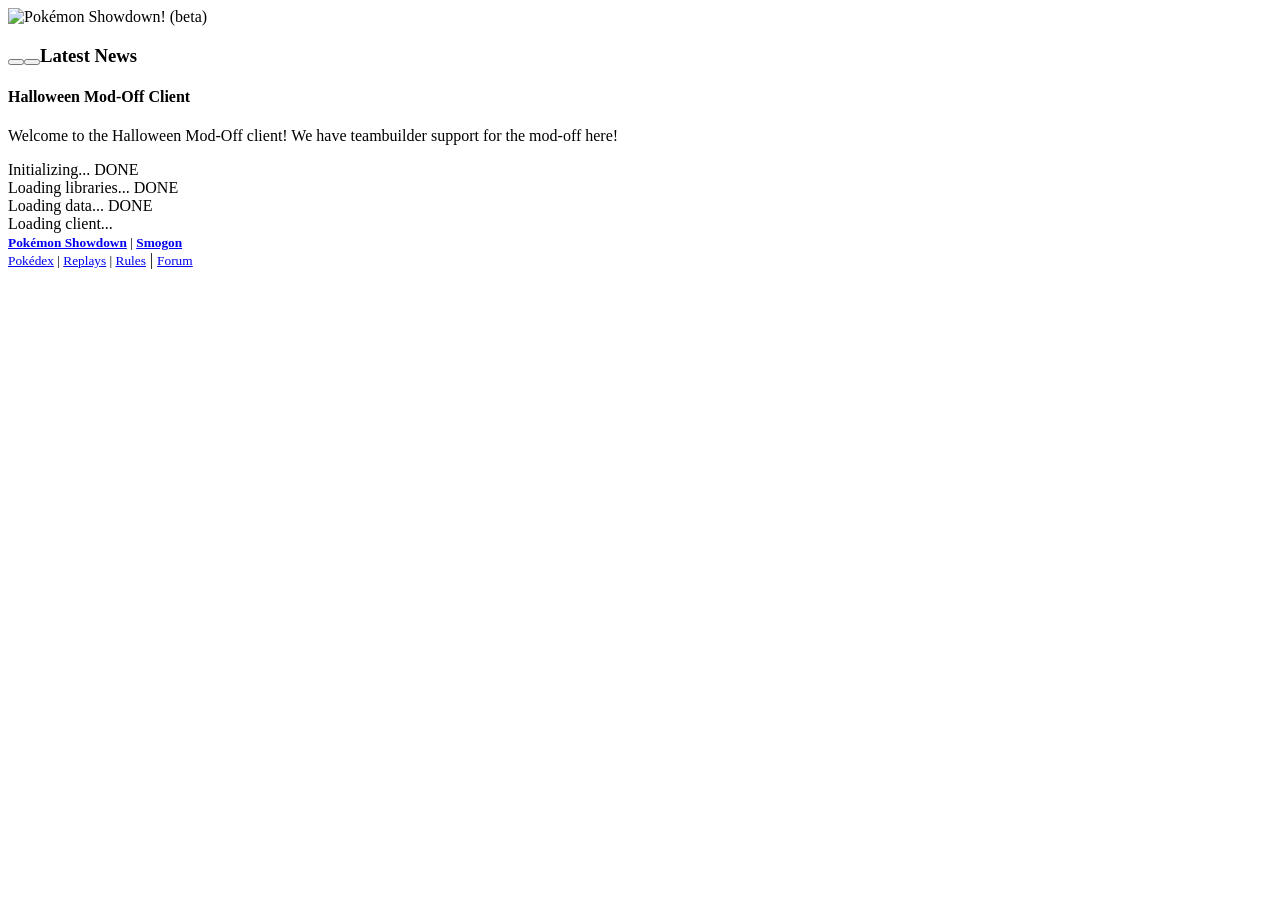
==== testclient.html @ f5352692 "okey" ====
﻿<!DOCTYPE html>
<html>
	<head>
		<meta charset="UTF-8" />
		<meta id="viewport" name="viewport" content="width=device-width" />
		<title>Halloween Mod-Off</title>
		<link rel="shortcut icon" href="favicon.ico" id="dynamic-favicon" />
		<link rel="stylesheet" href="style/battle.css" />
		<link rel="stylesheet" href="style/client.css" />
		<link rel="stylesheet" href="style/sim-types.css" />
		<link rel="stylesheet" href="style/utilichart.css" />
		<link rel="stylesheet" href="style/font-awesome.css" />
		<meta name="robots" content="noindex" />
		<meta http-equiv="X-UA-Compatible" content="IE=Edge" />
		<script src="config/config.js"></script>
		<script>
			function loadRemoteData(src) {
				var scriptEl = document.createElement('script');
				scriptEl.src = src.replace(/.*\/?data\//g, 'https://play.pokemonshowdown.com/data/');
				document.head.appendChild(scriptEl);
			}
			Config.testclient = true;
			(function() {
				if (location.search !== '') {
					var m = /\?~~(([^:\/]*)(:[0-9]*)?)/.exec(location.search);
					if (m) {
						Config.server = {
							id: m[1],
							host: m[2],
							port: (m[3] && parseInt(m[3].substr(1))) || 8000
						};
					} else {
						alert('Unrecognised query string syntax: ' + location.search);
					}
				}
			})();
		</script>
		<!--[if lte IE 8]><script>
			Config.oldie = true;
		</script><![endif]-->
	</head>
	<body>
		<div id="header" class="header">
			<img class="logo" src="pokemonshowdownbeta.png" alt="Pok&eacute;mon Showdown! (beta)" width="146" height="44" /><div class="maintabbarbottom"></div>
		</div>
		<div class="ps-room scrollable" id="mainmenu"><div class="mainmenuwrapper">
			<div class="leftmenu">
				<div class="activitymenu">
					<div class="pmbox">
						<div class="pm-window news-embed">
							<h3><button class="closebutton" tabindex="-1" aria-label="Close"><i class="fa fa-times-circle"></i></button><button class="minimizebutton" tabindex="-1" aria-label="Minimize"><i class="fa fa-minus-circle"></i></button>Latest News</h3>
							<div class="pm-log" style="max-height:none">
								<div class="newsentry"><h4>Halloween Mod-Off Client</h4><p>Welcome to the Halloween Mod-Off client! We have teambuilder support for the mod-off here!</p><strong></strong></div>
							</div>
						</div>
					</div>
				</div>
				<div class="mainmenu">
					<div id="loading-message" class="mainmessage">Initializing... <noscript>FAILED<br /><br />Pok&eacute;mon Showdown requires JavaScript.</noscript></div>
				</div>
			</div>
			<div class="rightmenu">
			</div>
			<div class="mainmenufooter">
				<small><a href="//pokemonshowdown.com/" target="_blank"><strong>Pok&eacute;mon Showdown</strong></a> | <a href="http://smogon.com/" target="_blank"><strong>Smogon</strong></a><br><a href="//pokemonshowdown.com/dex/" target="_blank">Pokédex</a> | <a href="//pokemonshowdown.com/replay/" target="_blank">Replays</a> | <a href="//pokemonshowdown.com/rules" target="_blank">Rules</a></small> | <small><a href="//pokemonshowdown.com/forums/" target="_blank">Forum</a></small>
			</div>
		</div></div>
		<script>
			document.getElementById('loading-message').innerHTML += ' DONE<br />Loading libraries...';
		</script>
		<script nomodule src="/js/lib/ps-polyfill.js"></script>
		<script src="js/lib/jquery-2.1.4.min.js"></script>
		<script src="js/lib/jquery-cookie.js"></script>
		<script src="js/lib/autoresize.jquery.min.js"></script>
		<script src="js/battle-sound.js"></script>
		<script src="config/testclient-key.js"></script>
		<script src="js/lib/html-css-sanitizer-minified.js"></script>
		<script src="js/lib/lodash.core.js"></script>
		<script src="js/lib/backbone.js"></script>
		<script src="js/lib/d3.v3.min.js"></script>

		<script>
			document.getElementById('loading-message').innerHTML += ' DONE<br />Loading data...';
			window.exports = window;
		</script>

		<script src="js/battledata.js" onerror="alert('You must build the client with `node build` before using testclient.html')"></script>
		<script src="data/text.js" onerror="loadRemoteData(this.src)"></script>
		<script src="data/pokedex-mini.js" onerror="loadRemoteData(this.src)"></script>
		<script src="data/pokedex-mini-bw.js" onerror="loadRemoteData(this.src)"></script>
		<script src="data/typechart.js" onerror="loadRemoteData(this.src)"></script>
		<script src="js/battle.js"></script>
		<script src="js/lib/sockjs-1.4.0-nwjsfix.min.js"></script>
		<script src="js/lib/color-thief.min.js"></script>

		<script>
			document.getElementById('loading-message').innerHTML += ' DONE<br />Loading client...';
		</script>

		<script src="js/client.js"></script>
		<script src="js/client-topbar.js"></script>
		<script src="js/client-mainmenu.js"></script>
		<script src="js/client-teambuilder.js"></script>
		<script src="js/client-ladder.js"></script>
		<script src="js/client-chat.js"></script>
		<script src="js/client-chat-tournament.js"></script>
		<script src="js/battle-tooltips.js"></script>
		<script src="js/client-battle.js"></script>
		<script src="js/client-rooms.js"></script>
		<script src="js/storage.js"></script>
		<script src="data/graphics.js" onerror="loadRemoteData(this.src)"></script>

		<script src="data/pokedex.js" onerror="loadRemoteData(this.src)"></script>
		<script src="data/moves.js" onerror="loadRemoteData(this.src)"></script>
		<script src="data/items.js" onerror="loadRemoteData(this.src)"></script>
		<script src="data/abilities.js" onerror="loadRemoteData(this.src)"></script>

		<script src="data/search-index.js" onerror="loadRemoteData(this.src)"></script>
		<script src="data/teambuilder-tables.js" onerror="loadRemoteData(this.src)"></script>
		<script src="data/mod-sprites.js" onerror="loadRemoteData(this.src)"></script>
		<script src="data/mod-config.js" onerror="loadRemoteData(this.src)"></script>
		<script src="js/battle-dex-search.js"></script>
		<script src="js/search.js"></script>

		<script src="data/aliases.js" async="async" onerror="loadRemoteData(this.src)"></script>

		<script>
			window.onload = () => {
				window.app = new App();
			}
		</script>

	</body>
</html>
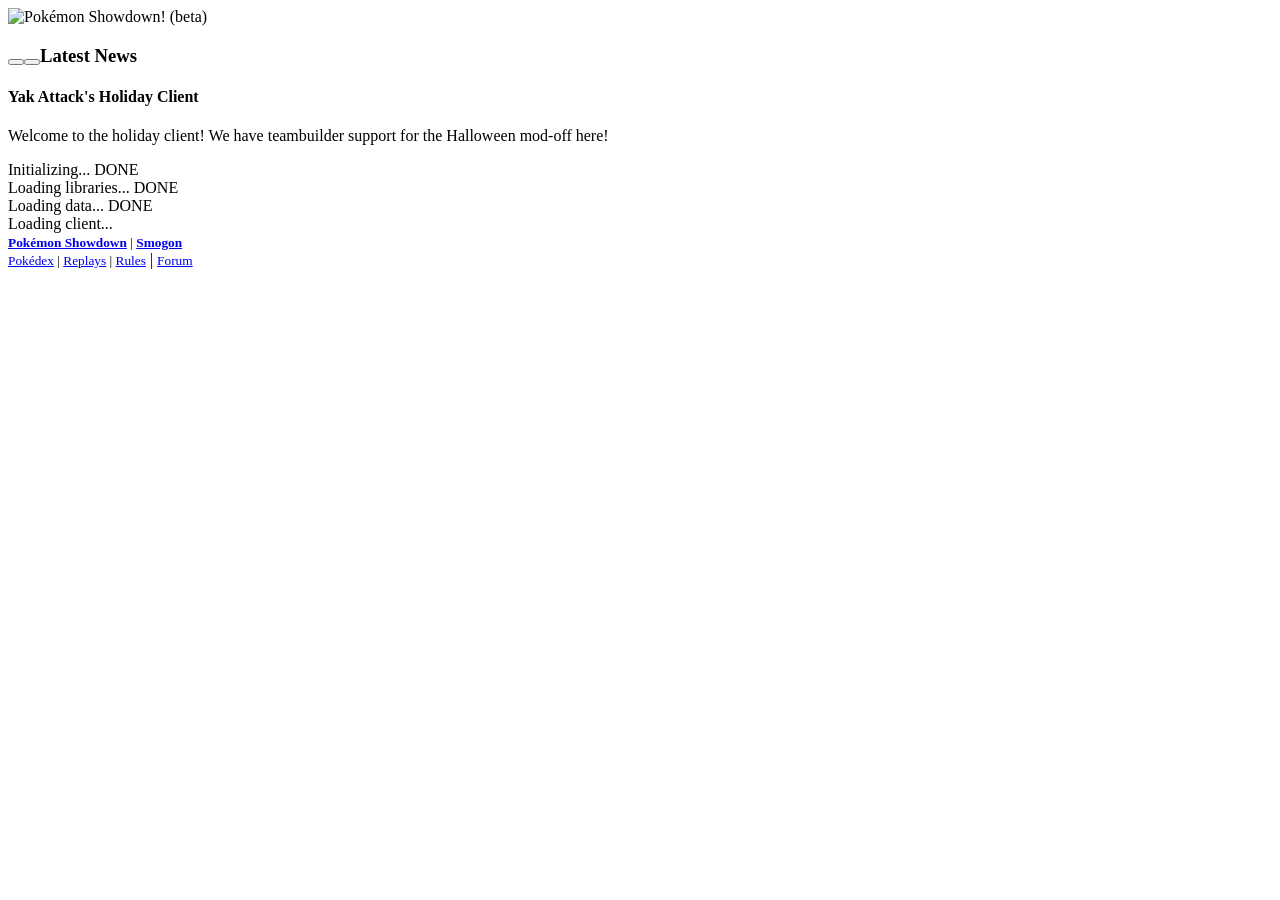
==== commit 9dafb9ea: "Halloween -> Holiday" ====
--- a/testclient.html
+++ b/testclient.html
@@ -3,7 +3,7 @@
 	<head>
 		<meta charset="UTF-8" />
 		<meta id="viewport" name="viewport" content="width=device-width" />
-		<title>Halloween Mod-Off</title>
+		<title>Holiday Server/Client</title>
 		<link rel="shortcut icon" href="favicon.ico" id="dynamic-favicon" />
 		<link rel="stylesheet" href="style/battle.css" />
 		<link rel="stylesheet" href="style/client.css" />
@@ -50,7 +50,7 @@
 						<div class="pm-window news-embed">
 							<h3><button class="closebutton" tabindex="-1" aria-label="Close"><i class="fa fa-times-circle"></i></button><button class="minimizebutton" tabindex="-1" aria-label="Minimize"><i class="fa fa-minus-circle"></i></button>Latest News</h3>
 							<div class="pm-log" style="max-height:none">
-								<div class="newsentry"><h4>Halloween Mod-Off Client</h4><p>Welcome to the Halloween Mod-Off client! We have teambuilder support for the mod-off here!</p><strong></strong></div>
+								<div class="newsentry"><h4>Yak Attack's Holiday Client</h4><p>Welcome to the holiday client! We have teambuilder support for the Halloween mod-off here!</p><strong></strong></div>
 							</div>
 						</div>
 					</div>
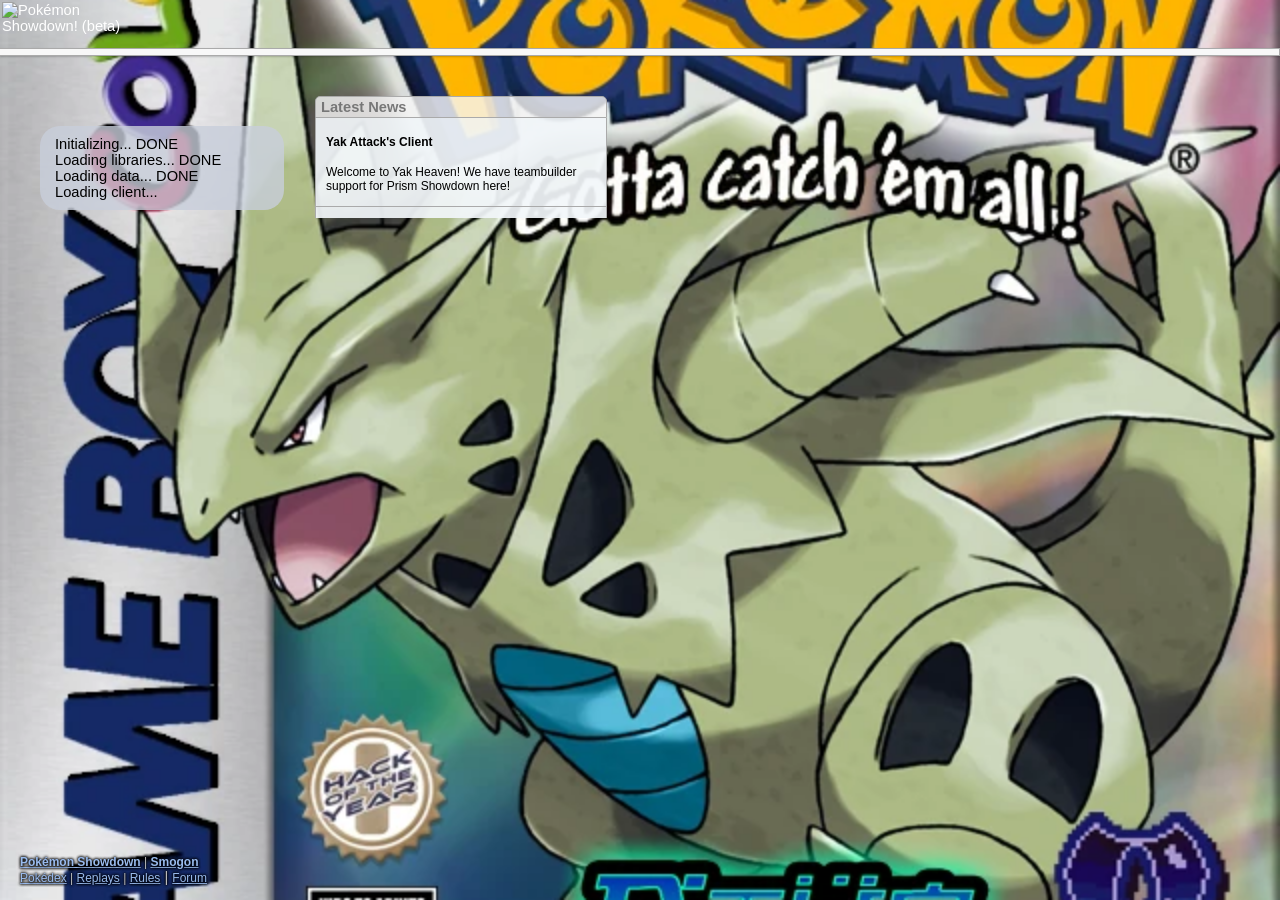
==== commit 522d6f9f: "h" ====
--- a/testclient.html
+++ b/testclient.html
@@ -3,7 +3,7 @@
 	<head>
 		<meta charset="UTF-8" />
 		<meta id="viewport" name="viewport" content="width=device-width" />
-		<title>Holiday Server/Client</title>
+		<title>Yak Heaven</title>
 		<link rel="shortcut icon" href="favicon.ico" id="dynamic-favicon" />
 		<link rel="stylesheet" href="style/battle.css" />
 		<link rel="stylesheet" href="style/client.css" />
@@ -50,7 +50,7 @@
 						<div class="pm-window news-embed">
 							<h3><button class="closebutton" tabindex="-1" aria-label="Close"><i class="fa fa-times-circle"></i></button><button class="minimizebutton" tabindex="-1" aria-label="Minimize"><i class="fa fa-minus-circle"></i></button>Latest News</h3>
 							<div class="pm-log" style="max-height:none">
-								<div class="newsentry"><h4>Yak Attack's Holiday Client</h4><p>Welcome to the holiday client! We have teambuilder support for the Halloween mod-off here!</p><strong></strong></div>
+								<div class="newsentry"><h4>Yak Attack's Client</h4><p>Welcome to Yak Heaven! We have teambuilder support for Prism Showdown here!</p><strong></strong></div>
 							</div>
 						</div>
 					</div>
--- a/style/client.css
+++ b/style/client.css
@@ -0,0 +1,3607 @@
+/*********************************************************
+ * Global
+ *********************************************************/
+
+ html, body {
+	margin: 0;
+	padding: 0;
+	height: 100%;
+	overflow: visible;
+}
+body {
+	color: white;
+	font-size: 11pt;
+	font-family: Verdana, Helvetica, Arial, sans-serif;
+
+	/* see http://pokemonshowdown.com/credits */
+	background: #344b6c url(../fx/prism1.png) no-repeat left center fixed;
+	-webkit-background-size: cover;
+	-moz-background-size: cover;
+	-o-background-size: cover;
+	background-size: cover;
+}
+
+.pad {
+	margin: 0;
+	padding: 5px 15px;
+}
+.pad p {
+	margin: 9px 0;
+}
+.label {
+	font-size: 9pt;
+	font-weight: bold;
+	display: block;
+}
+.optlabel {
+	font-size: 9pt;
+	display: block;
+}
+.label strong {
+	font-size: 11pt;
+	display: block;
+}
+.label .textbox {
+	display: block;
+}
+.textbox {
+	border: 1px solid #AAAAAA;
+	border-radius: 3px;
+	padding: 2px 3px;
+	font-family: Verdana, Helvetica, Arial, sans-serif;
+	font-size: 9pt;
+
+	box-shadow: inset 0px 1px 2px #CCCCCC, 1px 1px 0 rgba(255,255,255,.6);
+	background: #F8FBFD;
+	color: black;
+}
+.textbox:hover {
+	border-color: #474747;
+	box-shadow: inset 0px 1px 2px #D2D2D2, 1px 1px 0 rgba(255,255,255,.6);
+	background: #FFFFFF;
+}
+.textbox:focus,
+.button:focus {
+	outline: 0 none;
+	border-color: #004488;
+	box-shadow: inset 0px 1px 2px #D2D2D2, 0px 0px 5px #2266AA;
+}
+.textbox:focus {
+	background: #FFFFFF;
+}
+.textbox.disabled, .textbox:disabled {
+	background: #CCCCCC;
+	color: #555555;
+}
+.buttonbar {
+	margin-top: 1em;
+	text-align: center;
+}
+
+hr {
+	border-top: 1px solid #999999;
+	border-bottom: 0;
+	border-left: 0;
+	border-right: 0;
+}
+
+select {
+	font-size: 9pt;
+	font-family: Verdana, Helvetica, Arial, sans-serif;
+}
+
+/* .dark a.button {
+	color: #222222;
+	text-shadow: 0 1px 0 white;
+	border: solid 1px #AAAAAA;
+	background: #e3e3e3;
+	background: linear-gradient(to bottom,  #f6f6f6,  #e3e3e3);
+}
+.dark a.button:hover {
+	background: #cfcfcf;
+	background: linear-gradient(to bottom,  #f2f2f2,  #c2c2c2);
+	border-color: #606060;
+}
+.dark a.button:active {
+	background: linear-gradient(to bottom,  #cfcfcf,  #f2f2f2);
+} */
+
+.dark .button.notifying {
+	background: #6BACC5;
+	border-color: #2C9CC1;
+}
+
+.dark .button.notifying.subtle {
+	border-color: #000000;
+	background: #b2d7f7;
+	color: black;
+}
+
+.dark .button.notifying:hover {
+	background: #6BACC5;
+	border-color: #FFFFFF;
+}
+
+.dark a.button:visited {
+	color: #F9F9F9;
+}
+.dark a.button.subtle-notifying {
+	color: #61A3BB;
+}
+
+.dark .textbox {
+	border-color: #888888;
+
+	box-shadow: none;
+	background: #282B2D;
+	color: #DDD;
+}
+.dark .textbox:hover {
+	border-color: #BBBBBB;
+	box-shadow: none;
+	background: #222222;
+}
+.dark .textbox:focus,
+.dark .button:focus {
+	outline: 0 none;
+	border-color: #BBBBBB;
+	box-shadow: 0px 0px 4px #88CCFF, 0px 0px 4px #88CCFF;
+}
+.dark .textbox:focus {
+	background: #111111;
+}
+/* .dark .roomtab.button.closable,
+.dark .roomtab.button {
+	background: #3A3A3A;
+	border-color: #A9A9A9;
+	color: #F9F9F9;
+	text-shadow: 1px 1px 0 #111;
+}
+.dark .roomtab.button:hover {
+	background: #606060;
+	border-color: #EEEEEE;
+}
+.dark .roomtab.button.cur.closable,
+.dark .roomtab.button.cur {
+	background: #636363;
+	border-color: #A9A9A9;
+	color: #F9F9F9;
+	text-shadow: 1px 1px 0 #111;
+} */
+.dark .tabbar a.button.subtle-notifying {
+	color: #6BACC5;
+}
+.dark .tabbar a.button.notifying {
+	background: #6BACC5;
+	border-color: #2C9CC1;
+	color: #000;
+	text-shadow: none;
+}
+.dark .maintabbarbottom {
+	background: #636363;
+	border-color: #A9A9A9;
+}
+
+/* .dark button {
+	background: #777777;
+	box-shadow: none;
+	border: 1px solid #EEEEEE;
+	color: #EEEEEE;
+	border-radius: 5px;
+}
+*/
+.dark .folderButton,
+.dark .tabbar a.button,
+.dark .popupmenu .folderButton,
+.dark .popupmenu .folderButtonOpen,
+.dark .popupmenu button.button {
+	background: #484848;
+	box-shadow: inset 0 3px 4px rgba(255, 255, 255, 0.25);
+	border-color: #A9A9A9;
+	text-shadow: none;
+	color: #F9F9F9;
+}
+
+.dark .popupmenu button.folderButtonOver {
+	background: linear-gradient(to bottom, #2a2a2a, #313131);
+}
+
+.dark .popupmenu button.folderButtonOpen:hover {
+	color: #F9F9F9;
+}
+
+.dark .popupmenu button.folderButtonOpen:hover,
+.dark .folderButton:hover,
+.dark .popupmenu button.folderButton:hover,
+.dark .popupmenu button.button:hover,
+.dark .tabbar a.button:hover {
+	background: #606060;
+	border-color: #EEEEEE;
+}
+
+.dark .folderButton:hover,
+.dark .popupmenu button.folderButton:hover,
+.dark .popupmenu button.button:hover {
+	color: #F9F9F9;
+}
+
+.dark .tabbar a.button.notifying:hover {
+	background: #92C2D3;
+}
+.dark .tabbar a.button:active {
+	background: #3A3A3A;
+	border-color: #EEEEEE;
+	box-shadow: none;
+}
+.dark .button.cur,
+.dark .button.cur:hover,
+.dark .tabbar a.button.cur,
+.dark .tabbar a.button.cur:hover {
+	background: #636363;
+	border-color: #A9A9A9;
+	box-shadow: none;
+	color: #F9F9F9;
+}
+.dark .button.disabled,
+.dark .button.disabled:hover,
+.dark .button.disabled:active {
+	background: #555555;
+	border-color: #555555;
+	box-shadow: none;
+	color: #999999;
+}
+/*
+.dark .closebutton,
+.dark .minimizebutton,
+.dark button.subtle {
+	background: none;
+	border: none;
+} */
+
+/*********************************************************
+ * Header
+ *********************************************************/
+
+.header {
+	position: relative;
+	height: 50px;
+	background: url(../fx/client-topbar-bg.png) repeat-x left top scroll;
+}
+.header h1 {
+	margin: 0;
+	padding: 0;
+}
+.header .logo {
+	float: left;
+	margin: 2px 0 0 2px;
+}
+
+.userbar {
+	position: absolute;
+	top: 12px;
+	right: 12px;
+	font-weight: bold;
+}
+.userbar .username {
+	color: black;
+	text-shadow: 1px 1px 0 #f8f8f8, 1px -1px 0 #f8f8f8, -1px 1px 0 #f8f8f8, -1px -1px 0 #f8f8f8;
+}
+.username {
+	cursor: pointer;
+}
+@media (max-width: 500px) {
+	.usernametext {
+		display: none
+	}
+}
+.userbar button.icon {
+	height: 25px;
+	width: 27px;
+	font-size: 16px;
+	text-align: center;
+	padding: 0;
+}
+.userbar button.icon i {
+	margin: 0 -5px;
+}
+
+.tabbar {
+	position: absolute;
+	bottom: 1px;
+	left: 0;
+	right: 0;
+
+	display: block;
+	list-style: none;
+	margin: 0;
+	padding: 0 0 0 0;
+	height: 37px;
+	text-align: left;
+
+	color: white;
+	text-shadow: 0 1px 0 black;
+	font-size: 10pt;
+
+	line-height: 100%;
+}
+.maintabbarbottom {
+	content: "";
+	display: block;
+	position: absolute;
+	left: 0;
+	right: 0;
+	bottom: -6px;
+	height: 6px;
+	background: #f8f8f8;
+	border: solid 1px #AAAAAA;
+	border-left: 0;
+	margin: -1px 0 0 0;
+	-webkit-box-shadow: 0 1px 2px rgba(0,0,0,.2);
+	-moz-box-shadow: 0 1px 2px rgba(0,0,0,.2);
+	box-shadow: 0 1px 2px rgba(0,0,0,.2);
+}
+.tabbar.maintabbar {
+	margin-left: 144px;
+	margin-right: 165px;
+	overflow: hidden;
+}
+.tabbar.maintabbar.minitabbar {
+	margin-left: 0;
+}
+.maintabbar .inner {
+	width: 400%; /* make sure overflows go right and not down */
+}
+.maintabbar .overflow {
+	position: absolute;
+	bottom: 0;
+	right: 0;
+	z-index: 12;
+}
+.maintabbar .overflow .button {
+	height: 37px;
+	width: 32px;
+	font-size: 12pt;
+	margin: 0;
+	border-radius: 0;
+}
+
+.popupmenu button.button {
+	outline: none;
+	cursor: pointer;
+	text-align: center;
+	text-decoration: none;
+	border-radius: 5px;
+	-webkit-box-shadow: 0 1px 2px rgba(0,0,0,.2), inset 0 -1px 2px rgba(255,255,255,1);
+	-moz-box-shadow: 0 1px 2px rgba(0,0,0,.2), inset 0 -1px 2px rgba(255,255,255,1);
+	box-shadow: 0 1px 2px rgba(0,0,0,.2), inset 0 -1px 2px rgba(255,255,255,1);
+	border-radius: 5px;
+	font-family: Verdana, Helvetica, Arial, sans-serif;
+	display: inline-block;
+
+	/* default colors */
+	color: #222222;
+	text-shadow: 0 1px 0 white;
+	border: solid 1px #AAAAAA;
+	background: #e3e3e3;
+	background: linear-gradient(to bottom,  #f6f6f6,  #e3e3e3);
+
+	font-size: 9pt;
+	padding: 3px 8px;
+}
+
+.popupmenu i {
+	display: inline-block;
+	width: 16px;
+	color: #777777;
+}
+
+.popupmenu button.folderButton,
+.popupmenu button.folderButtonOpen {
+	width: 172px;
+	outline: none;
+	cursor: pointer;
+	text-decoration: none;
+	border-radius: 5px;
+	-webkit-box-shadow: 0 1px 2px rgba(0,0,0,.2), inset 0 -1px 2px rgba(255,255,255,1);
+	-moz-box-shadow: 0 1px 2px rgba(0,0,0,.2), inset 0 -1px 2px rgba(255,255,255,1);
+	box-shadow: 0 1px 2px rgba(0,0,0,.2), inset 0 -1px 2px rgba(255,255,255,1);
+	border-radius: 5px;
+	font-family: Verdana, Helvetica, Arial, sans-serif;
+	display: inline-block;
+	/* default colors */
+	color: #222222;
+	text-shadow: 0 1px 0 white;
+	border: solid 1px #AAAAAA;
+	background: #e3e3e3;
+	background: linear-gradient(to bottom,  #f6f6f6,  #e3e3e3);
+	font-size: 9pt;
+	padding: 3px 8px;
+}
+
+.popupmenu button.folderButtonOpen {
+	background: linear-gradient(to bottom,  #e4e4e4,  #d3d3d3);
+}
+
+.button.small,
+.button.small {
+	font-size: 8pt;
+	padding: 2px 5px;
+}
+.button.big,
+.button.big {
+	font-size: 12pt;
+	padding: 5px 10px;
+}
+.popupmenu button.folderButton:hover,
+.popupmenu button.folderButtonOpen:hover,
+.popupmenu button.button:hover {
+	background: #cfcfcf;
+	background: linear-gradient(to bottom,  #f2f2f2,  #c2c2c2);
+	border-color: #606060;
+}
+.popupmenu button.button:active {
+	background: linear-gradient(to bottom,  #cfcfcf,  #f2f2f2);
+}
+
+.mainmenuwrapper .menugroup .button.disabled,
+.mainmenuwrapper .menugroup .button.disabled:hover,
+.mainmenuwrapper .menugroup .button.disabled:active {
+	cursor: default;
+	background: #EEEEEE;
+	border-color: #CCCCCC;
+	border-style: solid;
+	border-width: 1px;
+	color: #999999;
+	text-shadow: none;
+	box-shadow: 0 1px 2px rgba(0,0,0,.1);
+}
+
+.button.notifying {
+	border-color: #AA8866;
+	background: #e3c3a3;
+}
+.button.notifying:hover {
+	border-color: #604020;
+	background: #cfaf8f;
+}
+.button.notifying.subtle {
+	border-color: #000000;
+	background: #b2d7f7;
+	color: black;
+}
+.button.cur,
+.folderButton.cur,
+.button.cur:hover {
+	color: #777777;
+	background: #f8f8f8;
+	box-shadow: none;
+	border-color: #AAAAAA;
+	cursor: default;
+}
+.button.subtle-notifying {
+	color: #AA6600;
+}
+.button.subtle-notifying .fa-comment-o:before,
+.button.notifying .fa-comment-o:before {
+	content: "\f0e6";
+}
+
+i.subtle {
+	opacity: 0.25;
+	filter: alpha(opacity=25);
+}
+
+i.subtle:hover {
+	opacity: 1.0;
+	filter: alpha(opacity=100);
+}
+
+
+.tabbar li,
+.tabbar ul {
+	display: block;
+	float: left;
+
+	list-style: none;
+	margin: 0;
+	padding: 0;
+}
+.tabbar a.button {
+	display: inline-block;
+	height: 28px;
+	min-width: 52px;
+	white-space: nowrap;
+
+	position: relative;
+	padding: 3px 2px 3px 2px;
+	margin: 0 -1px 0 0;
+	top: 1px;
+	border-radius: 0;
+	box-shadow: none;
+	font-size: 11px;
+}
+.tabbar a.button i {
+	display: block;
+	text-align: center;
+	margin: 1px auto 0 auto;
+	font-style: normal;
+	font-size: 14px;
+	height: 14px;
+}
+.tabbar a.button span {
+	display: block;
+	overflow: hidden;
+}
+.tabbar a.button i.text {
+	font-size: 11px;
+	margin-right: 8px;
+	padding-left: 0;
+	overflow: hidden;
+	font-weight: bold;
+}
+.tabbar a.button i.text + span {
+	margin-right: -6px;
+}
+.tabbar a.button:hover,
+.tablist a.button:hover {
+	z-index: 10;
+}
+.tabbar a.button.cur,
+.tabbar a.button.cur:hover {
+	border-bottom: 0;
+	padding-top: 3px;
+	padding-bottom: 5px;
+	top: 0px;
+}
+.tabbar li:first-child a.button {
+	border-top-left-radius: 5px;
+	margin-left: 6px;
+}
+.tabbar li:last-child a.button {
+	border-top-right-radius: 5px;
+}
+.tabbar a.closable {
+	padding-right: 8px;
+}
+.tabbar .closebutton {
+	display: inline-block;
+	margin: 0 0 0 -17px;
+	width: 17px;
+	text-align: left;
+	top: 3px;
+	vertical-align: top;
+	position: relative;
+	z-index: 11;
+}
+.tabbar a.cur + .closebutton {
+	top: 2px;
+}
+.header-username,
+.closebutton,
+.minimizebutton {
+	text-decoration: none;
+	font-size: 14px;
+	color: #999999;
+	text-shadow: none;
+	border: 0;
+	padding: 0;
+	margin: 0;
+	background: transparent;
+	cursor: pointer;
+}
+.closebutton:hover {
+	color: #BB2222;
+}
+span.header-username:hover {
+	color: #333333;
+}
+.minimizebutton:hover,
+.pm-window h3:hover .minimizebutton {
+	color: #333333;
+}
+.pm-window h3 .closebutton:hover + .minimizebutton {
+	color: #999999 !important;
+}
+.pm-window h3 span.header-username:hover + .minimizebutton {
+	color: #999999 !important;
+}
+.closebutton:active,
+.minimizebutton:active {
+	color: #661111;
+}
+.pm-minimized .minimizebutton .fa-minus-circle:before {
+	content: "\f055";
+}
+
+.tablist li, .tablist ul {
+	list-style: none;
+	margin: 0;
+	padding: 0;
+}
+.tablist ul {
+	padding: 3px 0 4px 0;
+}
+.tablist li {
+	margin: 0 -5px -1px -5px;
+	padding: 0;
+}
+.tablist .button {
+	position: relative;
+	box-shadow: inset 0 0px 2px rgba(255,255,255,1);
+	font-size: 11pt;
+	padding: 4px 28px 4px 6px;
+	width: 120px;
+	height: 18px;
+	text-align: left;
+	border-radius: 0;
+	display: block;
+	white-space: nowrap;
+	overflow: hidden;
+	text-overflow: ellipsis;
+}
+.tablist li:first-child .button {
+	border-top-left-radius: 5px;
+	border-top-right-radius: 5px;
+}
+.tablist li:last-child .button {
+	border-bottom-left-radius: 5px;
+	border-bottom-right-radius: 5px;
+}
+.tablist .closebutton {
+	display: block;
+	float: right;
+	margin-top: -28px;
+	padding: 5px 0 0 0;
+	height: 23px;
+	font-size: 14px;
+	width: 28px;
+	text-align: center;
+
+	position: relative;
+	z-index: 11;
+}
+.tablist i.text {
+	font-size: 9pt;
+	font-weight: normal;
+	font-style: normal;
+	margin-right: 3px;
+}
+.tablist i.text::before {
+	content: '[';
+}
+.tablist i.text::after {
+	content: ']';
+}
+
+/*********************************************************
+ * Rooms
+ *********************************************************/
+
+.ps-room {
+	position: absolute;
+	display: block;
+	top: 56px;
+	left: 0;
+	right: 0;
+	bottom: 0;
+
+	border-left: 1px solid #AAAAAA;
+	margin-left: -1px;
+}
+.scrollable {
+	overflow: auto;
+	-webkit-overflow-scrolling: touch;
+	overflow-scrolling: touch;
+}
+.ps-room.ps-room-light {
+	background: rgba(242,247,250,.85);
+	color: black;
+}
+.ps-room.ps-room-opaque {
+	background: #EEF2F5;
+	color: black;
+}
+
+.ps-overlay {
+	position: absolute;
+	top: 0;
+	left: 0;
+	right: 0;
+	bottom: 0;
+	background: #CCCCCC;
+	background: rgba(212, 212, 212, .5);
+
+	overflow: auto;
+	-webkit-overflow-scrolling: touch;
+	overflow-scrolling: touch;
+	z-index: 20;
+}
+.ps-popup {
+	position: absolute;
+	top: auto; right: auto; left: auto; bottom: auto;
+	text-align: left;
+	background: #E1E8E8;
+	color: black;
+	border: 1px solid #999999;
+	padding: 2px 10px;
+
+	border-radius: 6px;
+	box-shadow: inset 1px 1px 0 #ffffff, inset -1px -1px 0 #DDDDDD, 2px 2px 3px rgba(0,0,0,.2);
+	z-index: 20;
+}
+.ps-overlay .ps-popup {
+	position: static;
+	margin: 80px auto 20px auto;
+	max-width: 320px;
+}
+.ps-popup p,
+.ps-popup h3 {
+	margin: 7px 0;
+}
+.ps-popup h3 {
+	font-size: 12pt;
+}
+p.or {
+	font-size: 12pt;
+	font-style: italic;
+	font-weight: bold;
+	color: #444444;
+	margin: 20px 0;
+	text-align: center;
+}
+p.or:before,
+p.or:after {
+	content: "";
+	font-size: 10px;
+	padding: 0 0 0 85px;
+	margin: 0 9px 0 0;
+	border-bottom: 1px solid #777777;
+	position: relative;
+	top: -7px;
+}
+p.or:after {
+	margin: 0 0 0 9px;
+}
+.ps-popup p.error {
+	font-weight: bold;
+	color: #EE4422;
+}
+
+.popupmenu, popupmenu li {
+	margin: -2px 0 -1px 0;
+	padding: 0;
+	list-style: none;
+	font-size: 8pt;
+}
+.popupmenu h3 {
+	margin: 5px 0 0 -2px;
+	padding: 1px 0;
+	font-size: 8pt;
+	color: #579;
+}
+.popupmenu li:first-child h3 {
+	margin-top: 0;
+}
+.popupmenu button {
+	display: block;
+	font-size: 8pt;
+	font-family: Verdana, Helvetica, Arial, sans-serif;
+	margin: 0 0 0 6px;
+	padding: 2px 3px;
+	border: 1px solid transparent;
+	border-radius: 2px;
+	background: transparent;
+	color: black;
+	width: 204px;
+	text-align: left;
+
+	box-sizing: border-box;
+}
+@media (max-height:590px) {
+	.popupmenu h3 {
+		margin-top: 2px;
+	}
+	.popupmenu, popupmenu li {
+		margin: -3px 0 -2px 0;
+	}
+}
+@media (max-height:518px) {
+	.popupmenu h3 {
+		margin-top: 1px;
+	}
+}
+
+.popupmenu button.sel {
+	border-color: #AAAAAA;
+	white-space: nowrap;
+	overflow: hidden;
+}
+.popupmenu button:hover,
+.popupmenu button.sel:hover {
+	border-color: #888888;
+	background: #D5D5D5;
+	color: black;
+}
+.popupmenu button.button {
+	margin: 2px auto 5px;
+	width: 184px;
+}
+.select, .team {
+	width: 230px;
+	height: 32px;
+	padding: 0 5px;
+	font-size: 9pt;
+	text-align: left;
+	font-family: Verdana, Helvetica, Arial, sans-serif;
+	cursor: pointer;
+
+	border-radius: 4px;
+	border: 1px solid #888888;
+	background: #EEEEEE;
+	box-shadow: inset 0 1px 0 #FFFFFF;
+	background: linear-gradient(to bottom,  #edf2f8,  #d7e3ec);
+	color: black;
+	box-sizing: border-box;
+}
+.team:focus {
+	outline: 0 none;
+	border: 1px solid #004488;
+	box-shadow: inset 0px 1px 2px #D2D2D2, 0px 0px 5px #2266AA;
+}
+.select.teamselect {
+	height: 50px;
+	white-space: nowrap;
+	overflow: hidden;
+}
+.teamselect strong {
+	display: block;
+	font-size: 8pt;
+	margin-right: 15px;
+	text-align: center;
+}
+.teamselect:disabled strong {
+	color: #777777;
+}
+.dark .teamselect:disabled strong {
+	color: #505050;
+}
+.teamselect small {
+	margin: -1px 0 0 -3px;
+	display: block;
+}
+.teamselect small .picon {
+	margin: 0 -3px;
+}
+.select:hover, .team.team-hover {
+	border-color: #555555;
+	background: #FFFFFF;
+	background: linear-gradient(to bottom,  #dce4ec,  #c6d3e0);
+}
+.select:active, .team:active {
+	border-color: #777777;
+	background: #DDDDDD;
+	box-shadow: none;
+	background: linear-gradient(to bottom,  #d1dce6,  #e7edf2);
+}
+.select:after {
+	float: right;
+	font-size: 14px;
+	content: "\f0d7";
+	font-family: FontAwesome;
+	-webkit-font-smoothing: antialiased;
+	color: #777777;
+}
+.select:disabled {
+	border-color: #999999;
+	background: rgba(220,220,220,.65);
+	color: #555555;
+	box-shadow: none;
+}
+.select:disabled:after {
+	color: #AAAAAA;
+}
+.select:disabled small {
+	opacity: 0.7;
+}
+.select.preselected,
+.select:disabled.preselected {
+	color: black;
+}
+
+/*********************************************************
+ * Main menu
+ *********************************************************/
+
+.leftmenu {
+	padding: 40px 0 0 0;
+	width: 324px;
+}
+.rightmenu {
+	position: absolute;
+	top: 40px;
+	right: 25px;
+}
+.activitymenu {
+	position: absolute;
+	left: 325px;
+	top: 40px;
+}
+.mainmenu {
+	padding: 0 0 51px 0;
+}
+
+.battleform {
+	width: 230px;
+	text-align: left;
+	margin: 0 auto;
+}
+.battleform .buttonbar {
+	text-align: center;
+}
+
+.mainmenuwrapper {
+	position: relative;
+	min-height: 100%;
+}
+.mainmenufooter {
+	position: absolute;
+	bottom: 15px;
+	left: 20px;
+	color: #BBBBBB;
+	text-shadow: 0 0 3px black, 0 0 3px black, 0 0 3px black;
+}
+.mainmenufooter blockquote {
+	margin: 0 0 1em 0;
+	padding: 0;
+}
+.mainmenufooter small {
+	font-size: 9pt;
+}
+.mainmenufooter small small {
+	font-size: 8pt;
+}
+.mainmenufooter a {
+	text-decoration: underline;
+	color: #99BBEE;
+}
+.mainmenufooter a:hover {
+	text-decoration: underline;
+	color: #CCDDFF;
+}
+
+.pmbox {
+	width: 270px;
+	margin: 0 auto;
+	min-height: 2px;
+}
+.pm-window {
+	margin: 0 -12px 12px -10px;
+}
+.tiny-layout .pm-window {
+	margin: 0 0 12px 0;
+}
+.pm-window h3 {
+	background: rgba(248,248,248,.8);
+	color: #777777;
+	margin: 0;
+	padding: 2px 2px 2px 5px;
+	font-size: 11pt;
+	border: 1px solid #AAAAAA;
+	border-top-left-radius: 5px;
+	border-top-right-radius: 5px;
+	cursor: pointer;
+}
+.pm-window h3:hover {
+	color: #333333;
+}
+.pm-window h3.pm-minimized {
+	border-radius: 5px;
+}
+.pm-window h3.pm-notifying {
+	border-color: #AA8866;
+	background: #E3C3A3;
+}
+.pm-window h3.pm-notifying:hover {
+	border-color: #604020;
+	background: #CFAF8F;
+}
+.pm-window h3 .closebutton,
+.pm-window h3 .minimizebutton {
+	float: right;
+	margin: -3px -3px;
+	width: 22px;
+	height: 22px;
+}
+.pm-window h3 small {
+	color: #888888;
+	font-weight: normal;
+	vertical-align: 1px;
+}
+.pm-log {
+	min-height: 100px;
+	max-height: 300px;
+	background: rgba(242,247,250,.925);
+	color: black;
+	border: 1px solid #AAAAAA;
+	border-top: 0;
+	border-bottom: 0;
+
+	overflow: auto;
+	-webkit-overflow-scrolling: touch;
+	overflow-scrolling: touch;
+	word-wrap: break-word;
+}
+.pm-buttonbar {
+	padding-bottom: 3px;
+}
+.pm-log-add {
+	color: black;
+	border: 1px solid #AAAAAA;
+	border-bottom-left-radius: 5px;
+	border-bottom-right-radius: 5px;
+	background: rgba(242,247,250,.85);
+}
+.pm-window.collapsed .pm-log,
+.pm-window.collapsed .pm-log-add {
+	display: none;
+}
+.pm-window.focused h3,
+.pm-window.focused .pm-log,
+.pm-window.focused .pm-log-add {
+	border-color: #555555;
+}
+.pm-window.focused h3,
+.pm-window.focused h3:hover {
+	background: #f8f8f8;
+	color: #222222;
+}
+.challenge {
+	margin-top: -1px;
+	background: #fcd2b3;
+	border: 1px solid #f57b21;
+	color: #682f05;
+	padding: 1px 5px;
+}
+.challenge p {
+	margin: 4px 0;
+}
+.newsentry {
+	font-size: 9pt;
+	padding: 1px 10px;
+	border-bottom: 1px solid #AAAAAA;
+}
+.unread {
+	background: rgba(255,240,130,0.33);
+}
+
+.tiny-layout .leftmenu,
+.tiny-layout .rightmenu,
+.tiny-layout .activitymenu {
+	position: static;
+	top: 0;
+	right: 0;
+	left: 0;
+	width: auto;
+	margin: 0;
+	padding: 0;
+}
+.tiny-layout .leftmenu {
+	padding-top: 30px;
+}
+.tiny-layout .activitymenu {
+	padding-bottom: 8px;
+}
+
+.mainmessage {
+	display: block;
+	padding: 10px 15px;
+	margin: 30px 40px;
+	max-width: 400px;
+	border-radius: 20px;
+
+	background: rgba(201, 207, 219, .8);
+	color: black;
+}
+.menugroup {
+	display: block;
+	padding: 10px 0;
+	margin: 0 auto 30px auto;
+	max-width: 270px;
+	border-radius: 20px;
+
+	background: rgba(0,0,0,.2);
+	color: white;
+	text-shadow: 0 1px 0 black;
+	text-align: center;
+}
+
+.mainmessage p,
+.menugroup p {
+	margin: 10px 0;
+}
+.menugroup .button {
+	box-sizing: border-box;
+	font-size: 12pt;
+
+	display: inline-block;
+	padding: 5px 7px 3px 7px;
+
+	width: 200px;
+
+	text-shadow: 0 -1px 0 hsl(210,40%,10%);
+	box-shadow: 0 1px 2px rgba(0,0,0,.2), inset 0 1px 1px rgba(255,255,255,.8);
+
+	/* default colors */
+	color: #FFFFFF;
+	border: solid 1px #AAAAAA;
+	background: #779EC5;
+	background: hsl(210,40%,62%);
+	background: linear-gradient(to bottom,  hsl(210,40%,72%),  hsl(210,40%,52%));
+	border-color: hsl(210,40%,40%);
+}
+.menugroup .button.big {
+	width: 230px;
+	height: 50px;
+	padding: 0;
+	font-size: 14pt;
+}
+.menugroup .button.big small {
+	display: block;
+	font-size: 9pt;
+}
+.menugroup .button:hover {
+	background: #5485B6;
+	background: hsl(210,40%,52%);
+	background: linear-gradient(to bottom,  hsl(210,40%,62%),  hsl(210,40%,42%));
+	border-color: hsl(210,40%,21%);
+}
+.menugroup .button:active {
+	box-shadow: 0 1px 2px rgba(0,0,0,.2), inset 0 -1px 1px rgba(255,255,255,.3), inset 0 1px 1px rgba(0,0,0,.4);
+	background: #406B96;
+	background: hsl(210,40%,42%);
+	background: linear-gradient(to bottom,  hsl(210,40%,42%),  hsl(210,40%,58%));
+	border-color: hsl(210,40%,21%);
+}
+
+.button.mainmenu1 { background: linear-gradient(to bottom,  hsl(5,40%,72%),  hsl(5,40%,52%)); border-color: hsl(5,40%,40%); }
+.button.mainmenu1:hover { background: linear-gradient(to bottom,  hsl(5,40%,62%),  hsl(5,40%,42%)); }
+.button.mainmenu1:active { background: linear-gradient(to bottom,  hsl(5,40%,42%),  hsl(5,40%,58%)); }
+
+.button.mainmenu2 { background: linear-gradient(to bottom,  hsl(30,40%,72%),  hsl(30,40%,52%)); border-color: hsl(30,40%,40%); }
+.button.mainmenu2:hover { background: linear-gradient(to bottom,  hsl(30,40%,62%),  hsl(30,40%,42%)); }
+.button.mainmenu2:active { background: linear-gradient(to bottom,  hsl(30,40%,42%),  hsl(30,40%,58%)); }
+
+.button.mainmenu3 { background: linear-gradient(to bottom,  hsl(60,40%,72%),  hsl(60,40%,52%)); border-color: hsl(60,40%,40%); }
+.button.mainmenu3:hover { background: linear-gradient(to bottom,  hsl(60,40%,62%),  hsl(60,40%,42%)); }
+.button.mainmenu3:active { background: linear-gradient(to bottom,  hsl(60,40%,42%),  hsl(60,40%,58%)); }
+
+.button.mainmenu4 { background: linear-gradient(to bottom,  hsl(130,40%,72%),  hsl(130,40%,52%)); border-color: hsl(130,40%,40%); }
+.button.mainmenu4:hover { background: linear-gradient(to bottom,  hsl(130,40%,62%),  hsl(130,40%,42%)); }
+.button.mainmenu4:active { background: linear-gradient(to bottom,  hsl(130,40%,42%),  hsl(130,40%,58%)); }
+
+.button.mainmenu5 { background: linear-gradient(to bottom,  hsl(210,40%,72%),  hsl(210,40%,52%)); border-color: hsl(210,40%,40%); }
+.button.mainmenu5:hover { background: linear-gradient(to bottom,  hsl(210,40%,62%),  hsl(210,40%,42%)); }
+.button.mainmenu5:active { background: linear-gradient(to bottom,  hsl(210,40%,42%),  hsl(210,40%,58%)); }
+
+.button.mainmenu6 { background: linear-gradient(to bottom,  hsl(270,40%,72%),  hsl(270,40%,52%)); border-color: hsl(270,40%,40%); }
+.button.mainmenu6:hover { background: linear-gradient(to bottom,  hsl(270,40%,62%),  hsl(270,40%,42%)); }
+.button.mainmenu6:active { background: linear-gradient(to bottom,  hsl(270,40%,42%),  hsl(300,40%,58%)); }
+
+.rightmenu {
+	width: 294px;
+}
+.rightmenu .menugroup .button {
+	width: 180px;
+}
+@media (max-width:895px) {
+	.mainmenu {
+		padding-bottom: 1px;
+	}
+	.rightmenu, .tiny-layout .rightmenu {
+		position: static;
+		top: 0;
+		right: 0;
+		padding-bottom: 51px;
+	}
+	.rightmenu {
+		width: 324px;
+	}
+	.rightmenu .menugroup .button {
+		width: 200px;
+	}
+}
+
+/*********************************************************
+ * Ladder
+ *********************************************************/
+
+.ladder table, .ladder td, .ladder th {
+	border-collapse: collapse;
+	border: 1px solid #BBBBBB;
+}
+.ladder td, .ladder th {
+	padding: 3px 5px;
+}
+.ladder th {
+	text-align: left;
+	font-size: 9pt;
+	background: #EEEEEE;
+	color: #111111;
+}
+.ladder span {
+	color: gray;
+}
+
+.hidden {
+	display: none;
+}
+
+/*********************************************************
+ * Room list
+ *********************************************************/
+
+.roomlisttop {
+	max-width: 480px;
+	margin-bottom: 10px;
+}
+.roomcounters {
+	max-width: 480px;
+	margin: 8px 0 15px 0;
+	text-align: center;
+}
+@media (max-width: 382px) {
+	.roomcounters {
+		margin: 38px 0 15px 0;
+	}
+}
+.roomcounters button {
+	margin: 0 auto;
+	width: 120px;
+	height: 60px;
+	padding: 3px 8px;
+	text-align: center;
+	vertical-align: middle;
+	font-size: 10pt;
+	position: relative;
+}
+.roomcounters button strong {
+	display: block;
+	font-size: 18pt;
+	font-weight: normal;
+}
+.roomcounters .usercount {
+	display: block;
+	width: 49px;
+	height: 63px;
+	position: absolute;
+	left: -30px;
+	bottom: -5px;
+	background: url(https://play.pokemonshowdown.com/sprites/gen5/meloetta.png) center no-repeat;
+}
+.roomcounters button:hover .usercount {
+	background: url(https://play.pokemonshowdown.com/sprites/gen5ani/meloetta.gif) center no-repeat;
+}
+.roomcounters .battlecount {
+	display: block;
+	width: 46px;
+	height: 76px;
+	position: absolute;
+	right: -30px;
+	bottom: -10px;
+	background: url(https://play.pokemonshowdown.com/sprites/gen5/meloetta-pirouette.png) center no-repeat;
+}
+.roomcounters button:hover .battlecount {
+	background: url(https://play.pokemonshowdown.com/sprites/gen5ani/meloetta-pirouette.gif) center no-repeat;
+}
+
+.roomlist {
+	max-width: 480px;
+	text-align: left;
+}
+.roomlist a.ilink {
+	display: block;
+	margin: 2px 7px 4px 7px;
+	padding: 1px 4px 2px 4px;
+	border: 1px solid #BBCCDD;
+	background: rgba(248, 251, 253, 0.5);
+
+	border-radius: 4px;
+	text-decoration: none;
+	color: #336699;
+	text-shadow: #ffffff 0px -1px 0;
+	cursor: pointer;
+	font-size: 10pt;
+
+	overflow: hidden;
+	white-space: nowrap;
+}
+.roomlist a.ilink small {
+	font-size: 8pt;
+}
+.roomlist a.ilink:hover {
+	border-color: #778899;
+	background: #E5EAED;
+	color: #224466;
+	text-decoration: none;
+}
+
+/*********************************************************
+ * Chat
+ *********************************************************/
+
+.chat-log {
+	position: absolute;
+	top: 0;
+	left: 0;
+	right: 0;
+	bottom: 40px;
+	font-size: 10pt;
+	background: rgba(242,247,250,.5);
+	color: black;
+
+	overflow: auto;
+	overflow-x: hidden;
+	-webkit-overflow-scrolling: touch;
+	overflow-scrolling: touch;
+	word-wrap: break-word;
+}
+.chat-log-add {
+	position: absolute;
+	bottom: 0;
+	left: 0;
+	right: 0;
+	min-height: 36px;
+	padding: 3px 4px 0 4px;
+	border-top: 1px solid #AAAAAA;
+}
+.chat-log .notice,
+.chat-log .chat,
+.pm-log .chat {
+	padding: 3px 0 3px 0;
+	font-size: 9pt;
+}
+.chat-log .chat.mine,
+.pm-log .chat.mine {
+	margin-left: -8px;
+	margin-right: -8px;
+	padding-left: 8px;
+	padding-right: 8px;
+}
+.chat em {
+	padding: 0 4px 0 3px;
+	font-style: normal;
+}
+.chat small {
+	font-weight: normal;
+	font-size: 8pt;
+	color: #888888;
+}
+.chat.timer {
+	color: #992222;
+}
+.debug {
+	display: none;
+}
+.highlighted {
+	background: rgba(255,200,80,0.33);
+}
+.chat.highlighted {
+	margin-left: -8px;
+	margin-right: -8px;
+	padding-left: 8px;
+	padding-right: 8px;
+}
+.revealed {
+	background-color: #C8FDEA;
+}
+.message-pm {
+	color: #007100;
+}
+.message-pm .pmnote {
+	cursor: pointer;
+}
+.chat-log .inner,
+.pm-log .inner {
+	padding: 4px 8px 6px 8px;
+}
+a.ilink {
+	text-decoration: none;
+	color: #224488;
+}
+a.ilink:hover {
+	text-decoration: underline;
+	color: #6688CC;
+}
+a.ilink.yours {
+	color: #55388B;
+}
+
+.chatbox {
+	margin: 0 10px 0 80px;
+	padding: 5px 0 0 0;
+}
+.chatbox.nolabel {
+	margin: 0 14px 0 6px;
+	padding: 5px 0 5px 0;
+}
+.chatbox label {
+	float: left;
+	margin-left: -78px;
+	padding-top: 2px;
+	width: 73px;
+	text-align: right;
+	overflow: hidden;
+	white-space: pre;
+
+	font-weight: bold;
+	font-size: 8pt;
+}
+.chatbox textarea {
+	display: block;
+	height: 1.1em;
+	width: 100%;
+	resize: none;
+	font-size: 9pt;
+	font-family: Verdana, Helvetica, Arial, sans-serif;
+	overflow-x: hidden;
+	overflow-wrap: break-word;
+}
+
+/* Tournaments */
+
+.tournaments-info > ul {
+	list-style: none;
+	margin: 0;
+	padding: 0;
+}
+
+.tournament-wrapper {
+	display: none;
+	position: absolute;
+	top: 0;
+	left: 0;
+	right: 0;
+	height: 2em;
+	line-height: 2em;
+	text-align: center;
+	border-bottom: 1px #aaa solid;
+}
+.tournament-wrapper.active {
+	display: block;
+}
+.tournament-wrapper.active + .chat-log {
+	top: 2.4em;
+}
+
+.tournament-title {
+	font-weight: bold;
+	cursor: pointer;
+}
+
+.tournament-status, .tournament-toggle {
+	position: absolute;
+	top: 0;
+	padding: 0 0.5em;
+	font-weight: normal;
+	font-size: 80%;
+	background-color: rgba(242, 247, 250, 0.85);
+	border-right: 1px #aaa solid;
+}
+.tournament-status {
+	left: 0;
+}
+.tournament-toggle {
+	right: 0;
+	border-left: 1px #aaa solid;
+}
+
+.tournament-box {
+	position: absolute;
+	top: 2em;
+	left: 0;
+	right: 0;
+	z-index: 1;
+	line-height: 1em;
+	border-bottom: 1px #aaa solid;
+	border-right: 1px #aaa solid;
+	background-color: rgba(242, 247, 250, 0.85);
+	max-height: 0;
+	overflow: hidden;
+	transition: max-height 0.15s;
+	-webkit-transition: max-height 0.15s;
+}
+
+.tournament-bracket {
+	max-height: 200px;
+	padding: 10px;
+	overflow: hidden;
+	font-size: 8pt;
+}
+.tournament-bracket-overflowing {
+	height: 200px;
+	padding: 0;
+	position: relative;
+	left: 0;
+	top: 0;
+}
+
+.tournament-popout-link {
+	position: absolute;
+	bottom: 0.5em;
+	right: 0.5em;
+}
+.tournament-popout-bracket {
+	/* Actual max-width and -height setting is in client-chat-tournament.js (BracketPopup)
+	max-width: 80%;
+	max-height: 80%;*/
+	max-width: inherit !important;
+	position: relative !important;
+	left: 0;
+	top: 0;
+	overflow: hidden;
+	padding: 0;
+	font-size: 8pt;
+	text-align: center;
+}
+.tournament-popout-bracket > *[class^='tournament-bracket-'] {
+	position: absolute;
+	right: 0;
+	top: 0;
+}
+.tournament-popout-bracket > .buttonbar {
+	position: absolute;
+	right: 0.5em;
+	bottom: 0;
+}
+
+.tournament-bracket-table {
+	margin: 0 auto;
+	empty-cells: hide;
+	border-bottom: 1px #aaa solid;
+	border-collapse: collapse;
+}
+.tournament-bracket-table td, .tournament-bracket-table th {
+	border: 1px #aaa solid;
+	padding: 5px;
+}
+.tournament-bracket-table td {
+	white-space: nowrap;
+}
+.tournament-bracket-table .empty,
+.tournament-bracket-table .tournament-bracket-table-cell-null {
+	border-width: 0;
+}
+.tournament-bracket-table-cell-result-win {
+	background-color: rgba(128, 196, 128, 0.7);
+	color: black;
+}
+.tournament-bracket-table-cell-result-draw {
+	background-color: rgba(255, 196, 128, 0.7);
+	color: black;
+}
+.tournament-bracket-table-cell-result-loss {
+	background-color: rgba(255, 128, 128, 0.7);
+	color: black;
+}
+
+.tournament-bracket-tree-link {
+	fill: none;
+	stroke: #aaa;
+}
+.tournament-bracket-tree-link-active {
+	stroke: #aa0;
+	stroke-width: 3px;
+}
+.tournament-bracket-tree-node > rect {
+	/* Note: Due to SVG limitations, dimensions and border radii are in client-chat-tournament.js (nodeSize) */
+	fill: rgba(178, 194, 210, 0.7);
+	stroke: rgba(74, 77, 80, 0.7);
+	color: black;
+}
+.tournament-bracket-tree-node-win > rect {
+	fill: rgba(128, 196, 128, 0.7);
+	stroke: rgba(0, 128, 0, 0.7);
+	color: black;
+}
+.tournament-bracket-tree-node-draw > rect {
+	fill: rgba(255, 196, 128, 0.7);
+	stroke: rgba(255, 128, 0, 0.7);
+	color: black;
+}
+.tournament-bracket-tree-node-loss > rect {
+	fill: rgba(255, 128, 128, 0.7);
+	stroke: rgba(255, 0, 0, 0.7);
+	color: black;
+}
+.tournament-bracket-tree-node > text {
+	font-size: 0.8em;
+	text-anchor: middle;
+	dominant-baseline: central;
+}
+.tournament-bracket-tree-node > text > a {
+	fill: #248;
+}
+.tournament-bracket-tree-node > text > a:hover {
+	fill: #68c;
+}
+.tournament-bracket-tree-node-match-team {
+	font-weight: bold;
+}
+.tournament-bracket-tree-node-match-team-draw, .tournament-bracket-tree-node-match-team-loss {
+	fill: #555;
+}
+
+.tournament-tools {
+	padding: 10px;
+	display: none;
+	border-top: 1px #aaa solid;
+}
+.tournament-tools.active {
+	display: block;
+}
+.tournament-team {
+	padding-bottom: 5px;
+}
+.tournament-challenge-user,
+.tournament-challenged-message,
+.tournament-challenging-message,
+.tournament-challengeby {
+	font-size: 9pt;
+	padding-bottom: 5px;
+}
+.tournament-tools .button {
+	font-size: 9pt;
+}
+
+.tournament-join,
+.tournament-leave,
+.tournament-validate {
+	display: none;
+}
+.tournament-join.active,
+.tournament-leave.active,
+.tournament-validate.active {
+	display: inline;
+}
+
+.tournament-nomatches,
+.tournament-challenge,
+.tournament-challengeby,
+.tournament-challenging,
+.tournament-challenged {
+	display: none;
+}
+.tournament-nomatches.active,
+.tournament-challenge.active,
+.tournament-challengeby.active,
+.tournament-challenging.active,
+.tournament-challenged.active {
+	display: block;
+}
+
+.tournament-message-create,
+.tournament-message-start,
+.tournament-message-forceend,
+.tournament-message-end-winner {
+	font-weight: bold;
+}
+.tournament-message-end-bracket {
+	font-weight: normal !important;
+	max-height: 400px;
+	overflow: hidden;
+	text-align: center;
+}
+.tournament-message-end-bracket-overflowing {
+	height: 400px;
+	position: relative;
+	left: 0;
+	top: 0;
+}
+
+/* Userlist */
+
+.userlist {
+	display: block;
+	position: absolute;
+	top: 0;
+	left: 0;
+	bottom: 0;
+	width: 145px;
+	height: auto;
+	border-right: 1px solid #AAAAAA;
+
+	overflow: auto;
+	-webkit-overflow-scrolling: touch;
+	overflow-scrolling: touch;
+}
+.pm-buttonbar {
+	height: 21px;
+}
+.pm-buttonbar button {
+	float: left;
+	font: 8pt Verdana, sans-serif;
+	height: 21px;
+	background: #EEF2F5;
+	color: black;
+	border: 0;
+	border-right: 1px solid #AAAAAA;
+	border-bottom: 1px solid #AAAAAA;
+}
+.userlist-minimized {
+	height: 21px;
+	bottom: auto;
+	overflow: hidden;
+	background: #EEF2F5;
+	border-bottom: 1px solid #AAAAAA;
+}
+.userlist-maximized {
+	height: auto;
+	bottom: 0;
+	overflow: auto;
+	background: #EEF2F5;
+}
+.userlist-minimized .userlist-count,
+.userlist-maximized .userlist-count {
+	cursor: pointer;
+}
+.userlist-minimized .userlist-count:hover,
+.userlist-maximized .userlist-count:hover,
+.pm-buttonbar button:hover {
+	background: #DEE4EA;
+}
+.chat-log.hasuserlist,
+.chat-log-add.hasuserlist,
+.tournament-wrapper.hasuserlist {
+	left: 146px;
+}
+.userlist,
+.userlist li {
+	display: block;
+	list-style-type: none;
+	margin: 0;
+	padding: 0;
+	text-align: left;
+}
+.userlist li {
+	border-bottom: 1px solid #CCCCCC;
+	height: 19px;
+	font: 10pt Verdana, sans-serif;
+	white-space: nowrap;
+}
+.userlist li em.group {
+	font-style: normal;
+	font-size: 8pt;
+	color: #AAAAAA;
+	display: block;
+	float: left;
+	text-align: center;
+	padding: 1px 0 0 1px;
+	width: 14px;
+}
+.userlist li button {
+	box-sizing: border-box;
+	display: block;
+	overflow: hidden;
+	height: auto;
+	background: transparent;
+	border: 0;
+	padding: 1px 0;
+	margin: 0;
+	height: 19px;
+	width: 100%;
+	white-space: nowrap;
+	font: 9pt Verdana, sans-serif;
+	text-align: left;
+}
+/* Remove Firefox's magic padding */
+.userlist li button::-moz-focus-inner {
+	padding: 0;
+}
+.userlist li button:hover {
+	background: #dce4ec;
+}
+.userlist li button:active {
+	background: #ccd4dc;
+}
+.userlist li.cur {
+	background: white;
+}
+.userlist li.cur button,
+.userlist li.cur button:hover {
+	background: white;
+	margin: 0 0 0 -1px;
+}
+
+/*********************************************************
+ * Battle
+ *********************************************************/
+
+.ps-room .battle-userlist {
+	left: 641px;
+}
+.ps-room .battle-log {
+	position: absolute;
+	top: 0;
+	left: 640px;
+	right: 0;
+	bottom: 40px;
+	height: auto;
+	width: auto;
+
+	word-wrap: break-word;
+	border-right: 0;
+	border-top: 0;
+	border-bottom: 0;
+}
+.ps-room .battle-log-add {
+	position: absolute;
+	bottom: 0;
+	left: 640px;
+	right: 0;
+	top: auto;
+	min-height: 36px;
+	height: auto;
+	width: auto;
+
+	padding: 3px 4px 0 4px;
+	border-right: 0;
+	border-bottom: 0;
+}
+.ps-room .battle {
+	border-top: 0;
+	border-left: 0;
+	border-right: 0;
+	top: 0;
+	left: 0;
+	transform-origin: top left;
+	-webkit-transform-origin: top left;
+}
+.ps-room .foehint {
+	transform-origin: top left;
+	-webkit-transform-origin: top left;
+}
+.ps-room .battle-controls {
+	position: absolute;
+	top: 370px;
+	left: 0;
+	width: 640px;
+	background: #EEF2F5;
+}
+.battle-chat-toggle {
+	display: none;
+}
+.tiny-layout.ps-room .battle-controls {
+	left: 0;
+	right: 0;
+	width: auto;
+}
+.tiny-layout .movecontrols, .tiny-layout .switchcontrols {
+	max-width: 330px;
+	margin: 0 auto;
+}
+.timerbutton {
+	float: right;
+}
+.timerbutton-on,
+.timerbutton-on:hover {
+	color: #992222;
+	border-color: #992222;
+}
+.timerbutton-on:hover {
+	border-color: #661111;
+}
+.timerbutton-critical,
+.timerbutton-critical:hover {
+	color: #ffffff;
+	font-weight: bold;
+	border-color: #BB2222;
+	background: #BB2222;
+	text-shadow: none;
+}
+.dark .timerbutton-on,
+.dark .timerbutton-on:hover {
+	color: #EE6666;
+	border-color: #EE6666;
+}
+.dark .timerbutton-critical,
+.dark .timerbutton-critical:hover {
+	color: #ffffff;
+	font-weight: bold;
+	border-color: #BB2222;
+	background: #BB2222;
+	text-shadow: none;
+}
+
+.battle-controls p {
+	margin: 2px 0 8px 0;
+	padding: 0 8px;
+}
+.battle-controls .whatdo {
+	margin-top: -2px;
+	padding: 0 8px;
+	font-size: 9pt;
+	color: #555555;
+}
+.battle-controls .whatdo small {
+	padding: 1px 2px;
+	border: 1px solid #999999;
+	border-radius: 4px;
+}
+.battle-controls .whatdo small.weak {
+	color: #AAAA22;
+	border-color: #AAAA22;
+}
+.battle-controls .whatdo small.critical {
+	color: #EE4433;
+	border-color: #EE4433;
+}
+.small-layout .battle-userlist,
+.small-layout .battle-log,
+.small-layout .battle-log-add {
+	display: none;
+}
+.small-layout .battle-chat-toggle {
+	display: block;
+	position: absolute;
+	top: 4px;
+	left: 151px;
+	font-size: 14px;
+	padding: 3px 6px;
+}
+.small-layout .battle-chat-toggle[name=showChat] {
+	left: auto;
+	right: 6px;
+}
+.small-layout.showing-chat .battle,
+.small-layout.showing-chat .battle-controls {
+	display: none;
+}
+.small-layout.showing-chat .battle-userlist,
+.small-layout.showing-chat .battle-log,
+.small-layout.showing-chat .battle-log-add {
+	left: 0;
+	display: block;
+}
+.shiftselect button,
+.moveselect button,
+.switchselect button {
+	background: transparent;
+	border: 0;
+	font-weight: bold;
+	font-style: italic;
+	color: #555555;
+	font-size: 12pt;
+	display: block;
+	margin: 0;
+	padding: 9px 7px 0 7px;
+}
+.shiftselect button {
+	color: #445588;
+}
+.moveselect button {
+	color: #884422;
+	cursor: default;
+}
+.switchselect button {
+	color: #445588;
+	cursor: default;
+}
+.switchmenu button {
+	position: relative;
+	display: block;
+	float: left;
+	width: 102px;
+	min-height: 30px;
+	margin-right: 4px;
+	font: 9pt Verdana, sans-serif;
+	padding: 5px 5px 5px 0;
+	white-space: pre;
+	overflow: hidden;
+}
+.allyparty button .picon,
+.switchmenu button .picon {
+	float: left;
+	margin: -6px -3px -6px -4px;
+	opacity: 0.8;
+}
+.switchmenu button .hpbar {
+	position: absolute;
+	display: block;
+	border: 1px solid #AAA;
+	background: #EEE;
+	height: 2px;
+	bottom: 2px; left: 4px; right: 2px;
+	border-radius: 2px;
+	opacity: .8;
+}
+
+/* The declaration order of these three hpbar* classes is significant. */
+
+.switchmenu button .hpbar span {
+	display: block;
+	height: 1px;
+	background: #0A6;
+	border-top: 1px solid #3C0;
+	border-radius: 1px;
+}
+.switchmenu button .hpbar-yellow span {
+	border-top-color: #a5aa53;
+	background-color: #a2a822;
+}
+.switchmenu button .hpbar-red span {
+	border-top-color: #faa;
+	background-color: #f55;
+}
+
+/****************/
+
+.switchmenu button .status {
+	position: absolute;
+	display: block;
+	right: 2px;
+	bottom: 1px;
+	width: 5px;
+	height: 5px;
+	padding: 0;
+	border-radius: 2px;
+	border: 1px solid #C2C2C2;
+	opacity: 1.0;
+}
+.status {
+	color: white;
+	border-radius: 3px;
+	padding: 0 2px;
+}
+.status.brn {
+	background: #EE5533;
+}
+.status.psn, .status.tox {
+	background: #A4009A;
+}
+.status.par {
+	background: #9AA400;
+}
+.status.slp {
+	background: #AA77AA;
+}
+.status.frz {
+	background: #009AA4;
+}
+
+.movemenu button {
+	float: left;
+	display: block;
+	width: 155px;
+	margin-right: 4px;
+	height: 40px;
+	font: 10pt/100% Verdana, sans-serif;
+	position: relative;
+	padding:  6px 4px 0 4px;
+}
+.movemenu button small {
+	color: #777777;
+}
+.movemenu button small.type {
+	padding-top: 3px;
+	float: left;
+	font-size: 8pt;
+}
+.movemenu button small.pp {
+	padding-top: 2px;
+	float: right;
+	font-size: 8pt;
+}
+.megaevo {
+		clear: both;
+		display: block;
+		width: 180px;
+		margin: 0 auto 0;
+		position: relative;
+		top: 6px;
+		left: -7px;
+		padding: 2px;
+		text-align: center;
+
+		cursor: pointer;
+		border: 1px solid #BBB;
+		border-radius: 3px;
+		color: #333;
+		background: #EEF2F5;
+		font-size: 10pt;
+		font-weight: bold;
+}
+.megaevo:hover {
+		border-color: #888;
+		background: #E5E5E5;
+		color: black;
+}
+
+.switchmenu,
+.movemenu {
+	display: block;
+	margin-right: -10px;
+	padding-left: 4px;
+}
+.switchmenu button,
+.movemenu button {
+	position: relative;
+	outline: none;
+	text-align: center;
+	text-decoration: none;
+	text-shadow: 0 1px 0 rgba(255,255,255,.4);
+	border-radius: 5px;
+	margin-top: 4px;
+	box-shadow: 0 1px 2px rgba(0,0,0,.2), inset 0 -1px 2px rgba(255,255,255,1);
+
+	/* default colors */
+	color: #000000;
+	border: solid 1px #AAAAAA;
+	background: #e3e3e3;
+	background: linear-gradient(to bottom,  #f6f6f6,  #e3e3e3);
+}
+.switchmenu button:hover,
+.movemenu button:hover {
+	background: #cfcfcf;
+	background: linear-gradient(to bottom,  #f2f2f2,  #cfcfcf);
+	border-color: #606060;
+}
+.switchmenu button:active,
+.movemenu button:active,
+.switchmenu button.pressed,
+.movemenu button.pressed {
+	background: linear-gradient(to bottom,  #cfcfcf,  #f2f2f2);
+}
+
+.switchmenu button.disabled,
+.switchmenu button:disabled,
+.movemenu button:disabled {
+	cursor: default;
+	background: #F3F3F3 !important;
+	border-color: #CCCCCC !important;
+	-webkit-box-shadow: none !important;
+	-moz-box-shadow: none !important;
+	box-shadow: none !important;
+	color: #777777 !important;
+}
+
+@media (max-height:570px) and (min-width: 440px) {
+	/*
+	 * This is the black move/switch menu for low-res screens
+	 */
+
+	.controls {
+		position: absolute;
+		bottom: 10px;
+		left: 0;
+		right: 0;
+		width: auto;
+		background: #444444;
+		background: rgba(40,40,40,.85);
+		color: #FFFFFF;
+		padding: 4px 8px;
+	}
+	.battle-controls .whatdo {
+		color: #FFFFFF;
+	}
+	.battle-controls .whatdo small.weak {
+		color: #DDDD55;
+		border-color: #DDDD55;
+	}
+	.battle-controls .whatdo small.critical {
+		color: #FF7766;
+		border-color: #FF7766;
+	}
+	.battle-controls .movecontrols, .battle-controls .switchcontrols {
+		max-width: 640px;
+	}
+	.movemenu {
+		display: none;
+		padding: 0 75px 0 85px;
+	}
+	.switchmenu {
+		display: none;
+		max-width: 325px;
+		padding: 0 75px 0 85px;
+		margin: 0 0 0 auto;
+	}
+	.moveselect {
+		position: absolute;
+		left: 20px;
+		bottom: 20px;
+	}
+	.switchselect {
+		position: absolute;
+		right: 20px;
+		bottom: 20px;
+	}
+	.shiftselect {
+		position: absolute;
+		right: 150px;
+		bottom: 20px;
+	}
+	.moveselect button, .switchselect button, .shiftselect button {
+		padding: 4px 8px;
+		border-radius: 6px;
+		background: #E5E5E5;
+	}
+	.megaevo {
+		margin: 0 auto 8px 50px;
+	}
+
+	.battle-controls .whatdo {
+		padding-bottom: 50px;
+	}
+	.battle-controls .move-controls .whatdo,
+	.battle-controls .switch-controls .whatdo {
+		padding-bottom: 5px;
+	}
+	.move-controls .movemenu,
+	.switch-controls .switchmenu {
+		display: block;
+		margin-right: 0;
+	}
+	.move-controls .moveselect button,
+	.switch-controls .switchselect button,
+	.shiftselect button {
+		background: #BBBBBB;
+	}
+	.controls .timer {
+		float: right;
+		margin-top: -25px;
+	}
+}
+
+/*********************************************************
+ * Teambuilder
+ *********************************************************/
+
+.folderpane {
+	position: absolute;
+	left: 0;
+	top: 0;
+	bottom: 0;
+	padding: 0;
+	border-left: 5px solid #d7e3ec;
+	width: 154px;
+	overflow: auto;
+	overflow-x: hidden;
+}
+.teampane {
+	position: absolute;
+	left: 159px;
+	top: 0;
+	right: 0;
+	bottom: 0;
+	padding: 5px 0 5px 8px;
+	overflow: auto;
+}
+@media (max-width:649px) {
+	.folderpane {
+		display: none;
+	}
+	.teampane {
+		left: 0;
+	}
+}
+
+.folderlist {
+	height: 100%;
+	width: 154px;
+	display: table;
+	margin: 0;
+	padding: 0;
+	border: 0;
+}
+.folderlist .folder,
+.folderlist .foldersep {
+	display: table-row;
+	margin: 0;
+	padding: 0;
+	border: 0;
+	height: 30px;
+}
+.folderlist .foldersep {
+	height: 15px;
+}
+.folderlist .foldersep:before {
+	display: table-cell;
+	height: 15px;
+	background: #d7e3ec;
+	border-right: 1px solid #888888;
+	content: '';
+}
+.folderlistafter {
+	display: table-row;
+	margin: 0;
+	padding: 0;
+	border: 0;
+	height: auto;
+}
+.folderlistbefore {
+	display: table-row;
+	margin: 0;
+	padding: 0;
+	border: 0;
+	height: 12px;
+	content: '';
+}
+.folderlistafter:before,
+.folderlistbefore:before {
+	display: table-cell;
+	background: #d7e3ec;
+	margin: 0;
+	padding: 0;
+	border: 0;
+	border-right: 1px solid #888888;
+	content: '';
+}
+
+.folderpane i {
+	display: inline-block;
+	width: 16px;
+	color: #777777;
+}
+.folderpane h3 {
+	margin: 0;
+	padding: 13px 0 0 0;
+	height: 17px;
+	font-size: 9pt;
+	background: #d7e3ec;
+	color: black;
+	border-right: 1px solid #888888;
+}
+.folder .selectFolder {
+	display: block;
+	padding: 0 0 0 7px;
+	border: 0;
+	border-right: 1px solid #888888;
+	background: #d7e3ec;
+	color: black;
+	width: auto;
+	max-width: 146px; /* I have no idea why this is required and width doesn't work */
+	padding-top: 7px;
+	height: 23px;
+	font-size: 9pt;
+	font-family: Verdana, sans-serif;
+	white-space: nowrap;
+	overflow: hidden;
+	text-align: left;
+	cursor: pointer;
+	user-select: none;
+	-webkit-user-select: none;
+}
+.folder .selectFolder:hover {
+	background: #c7d3dc;
+}
+.folder .selectFolder:active {
+	background: #b7c3cc;
+}
+.folder .selectFolder.active {
+	background: #27333c;
+	color: white;
+}
+.folder.cur .selectFolder,
+.folder.cur .selectFolder:hover,
+.folder.cur .selectFolder:active {
+	padding-top: 6px;
+	height: 22px;
+	cursor: default;
+	background: transparent;
+	color: black;
+	border-top: 1px solid #888888;
+	border-bottom: 1px solid #888888;
+	border-left: 1px solid #888888;
+	border-right: 0;
+	padding-left: 6px;
+	border-top-left-radius: 3px;
+	border-bottom-left-radius: 3px;
+}
+
+/* believe me, there was no other way to do this */
+.folderhack1,
+.folderhack2 {
+	position: absolute;
+	display: block;
+	left: 0;
+	width: 1px;
+	height: 1px;
+	background: #d7e3ec;
+	content: '';
+}
+.folderhack1 {
+	top: 0;
+}
+.folderhack2 {
+	bottom: 0;
+}
+.folderhack3 {
+	position: relative;
+	height: 30px;
+}
+
+.teamlist {
+	list-style: none;
+	margin: 0;
+	padding: 0;
+}
+.teamlist li {
+	margin: 3px 0;
+	padding: 0;
+}
+
+.teamlist .team {
+	display: inline-block;
+	white-space: nowrap;
+	width: 350px;
+	height: 49px;
+	padding: 1px 6px 1px 6px;
+	font-size: 8pt;
+	vertical-align: middle;
+	text-align: center;
+}
+.teamlist .dragging button {
+	visibility: hidden;
+}
+.teamlist .dragging .team {
+	opacity: 0.4;
+}
+.teamlist .team small {
+	display: block;
+	padding: 0 45px 0 55px;
+}
+.teamlist .team .picon {
+	margin: 0 -2px;
+}
+.teamlist .team .picon span {
+	font-size: 9px !important;
+	display: block;
+	overflow: visible;
+	position: relative;
+	width: 32px;
+	top: 22px;
+	color: transparent;
+}
+.teamlist .team.pc-box {
+	height: 139px;
+}
+
+.teamedit {
+	position: absolute;
+	display: block;
+	top: 45px;
+	left: 10px;
+	right: 16px;
+	bottom: 16px;
+	width: auto;
+	height: auto;
+	text-align: left;
+	font-size: inherit;
+	font-family: inherit;
+}
+.teamedit textarea {
+	width: 100%;
+	height: 100%;
+}
+
+.teamwrapper {
+	transform-origin: top left;
+	-webkit-transform-origin: top left;
+}
+
+.teambar {
+	position: absolute;
+	top: 0;
+	left: 92px;
+	min-width: 540px;
+}
+.teambar button {
+	display: block;
+	background: #F3F3F3;
+	color: black;
+	border: 1px solid #AAAAAA;
+	padding: 0;
+	margin: -1px 2px 0 0;
+	height: 44px;
+	float: left;
+	width: 88px;
+	white-space: pre;
+	font-size: 8pt;
+	font-family: Verdana, Arial, sans-serif;
+	overflow: hidden;
+}
+.teambar button span {
+	margin: -2px auto;
+}
+.teambar button:hover {
+	background: #DCDCDC;
+	border-color: #757575;
+}
+.teambar button:active {
+	background: #CCCCCC;
+	border-color: #373737;
+}
+.teambar button:disabled,
+.teambar button:disabled:hover,
+.teambar button:disabled:active {
+	color: #000000;
+	background: #FCFCFC;
+	border-color: #AAAAAA;
+	opacity: .5;
+	cursor: default;
+}
+.teambar .picon {
+	display: block;
+}
+.teamchart,
+.teamchart li {
+	list-style-type: none;
+	display: block;
+	margin: 0;
+	padding: 0;
+}
+.teamchart {
+	padding: 0 10px 10px 7px;
+}
+.teamchart li {
+	padding-top: 20px;
+	position: relative;
+}
+.teamchart li.format-select {
+	padding: 4px 0 10px;
+}
+.teamchart li.format-select label {
+	display: block;
+	font-size: 8pt;
+	font-weight: bold;
+}
+.teamchart li.format-select select,
+.teamchart li.format-select option {
+	margin-right: 5px;
+}
+
+.majorbutton {
+	font-size: 14pt;
+}
+
+.setmenu {
+	position: absolute;
+	top: 5px;
+	left: 130px;
+	width: 503px;
+	text-align: right;
+}
+.setmenu button,
+.teamlist button {
+	background: transparent;
+	border: 1px solid transparent;
+	border-radius: 4px;
+	padding: 2px 5px;
+	margin: 0;
+	font-size: 9pt;
+	font-family: Verdana, sans-serif;
+}
+.setmenu button:hover,
+.teamlist button:hover {
+	border-color: #888888;
+	background: #D5D5D5;
+}
+.setmenu button i,
+.teamlist button i {
+	margin-right: 2px;
+}
+.setmenu-left {
+	position: absolute;
+	top: 5px;
+	left: 5px;
+	text-align: left;
+}
+.setchart-nickname {
+	position: absolute;
+	left: -4px;
+	top: 5px;
+	border: 1px solid #999999;
+	background: #CBD6E1;
+	border-radius: 5px;
+	padding: 1px 0 0 0;
+	width: 110px;
+
+	box-shadow: inset 1px 1px 0 rgba(255,255,255,.6);
+}
+.setchart {
+	border: 1px solid #999999;
+	background: #DAE5F0 no-repeat scroll 10px 5px none;
+	border-radius: 5px;
+	padding: 2px 0 0 3px;
+	height: 127px;
+	width: 626px;
+	margin-top: 8px;
+
+	box-shadow: inset 1px 1px 0 rgba(255,255,255,.6);
+}
+.setcol {
+	height: 127px;
+	width: 112px;
+	float: left;
+}
+.setcol-icon {
+	background: transparent none no-repeat scroll center top;
+}
+.setcol-details {
+	width: 234px;
+}
+.setcell {
+	float: left;
+}
+.setcell-details {
+	float: none;
+}
+.setcell-ability {
+	float: right;
+}
+.setcol-details .itemicon {
+	display: block;
+	width: 24px;
+	height: 24px;
+	background-image: transparent none no-repeat scroll center center;
+	opacity: 0.8;
+}
+.setrow-icons {
+	height: 24px;
+}
+.setcell-typeicons {
+	margin-top: 4px;
+	margin-right: 4px;
+	float:  right;
+}
+.setcell-typeicons img {
+	margin-left: 1px;
+}
+.setcell-sprite {
+	height: 82px;
+	padding: 1px;
+}
+.setcell-pokemon {
+	margin-top: 0;
+}
+.setcell-details {
+	height: 60px;
+}
+.setcol-moves .setcell {
+	padding-bottom: 1px;
+}
+.setchart label,
+.setchart-nickname label {
+	display: block;
+	font-size: 8pt;
+	font-weight: bold;
+	color: #555555;
+	padding-left: 2px;
+}
+.setcol-icon label {
+	text-shadow: #DAE5F0 1px 1px 0, #DAE5F0 1px -1px 0, #DAE5F0 -1px 1px 0, #DAE5F0 -1px -1px 0;
+}
+.setchart-nickname label {
+	font-size: 7pt;
+	margin-bottom: -1px;
+}
+.setcol-moves {
+	width: 137px;
+}
+.setcol-stats {
+	width: 142px;
+}
+.setdetails, .setstats {
+	display: block;
+	box-sizing: border-box;
+	-moz-box-sizing: border-box;
+	border: 1px solid #AAAAAA;
+	border-radius: 3px;
+	padding: 1px;
+	margin: 2px 2px 1px 1px;
+	font-size: 7pt;
+
+	box-shadow: inset 0px 1px 2px #CCCCCC, 1px 1px 0 rgba(255,255,255,.6);
+	background: #F8FBFD;
+	color: black;
+}
+.setdetails label, .setstats label {
+	cursor: pointer;
+}
+.setdetails:hover, .setstats:hover {
+	border-color: #474747;
+	box-shadow: inset 0px 1px 2px #D2D2D2, 1px 1px 0 rgba(255,255,255,.6);
+	background: #FFFFFF;
+}
+.setdetails:focus, .setstats:focus,
+.dark .setdetails:focus, .dark .setstats:focus {
+	border: 2px solid #004488;
+	margin: 1px 1px 0 0;
+	outline: 0 none;
+}
+.setdetails:active, .setstats:active {
+	box-shadow: inset 0px 2px 2px #AAAAAA;
+	background: #E4E9ED;
+	border: 2px solid #004488;
+	margin: 1px 1px 0 0;
+	outline: 0 none;
+}
+.setdetails {
+	width: 230px;
+	height: 34px;
+}
+.setdetails:focus,.setdetails:active {
+	width: 232px;
+	height: 36px;
+}
+.setdetails .detailcell {
+	border-left: 1px solid #CCCCCC;
+	padding: 2px 4px;
+	display: block;
+	float: left;
+	font-size: 9pt;
+	text-align: center;
+}
+.setdetails .detailcell-first {
+	border-left: 0;
+}
+.setchart .setdetails label {
+	float: none;
+	display: block;
+	font-weight: normal;
+	font-size: 7pt;
+	text-align: center;
+	padding: 0;
+}
+.setstats {
+	width: 138px;
+	height: 108px;
+	padding-right: 0;
+}
+.setstats:focus,.setstats:active {
+	width: 140px;
+	height: 110px;
+}
+.statrow {
+	display: block;
+	height: 15px;
+}
+.setchart .setstats label {
+	float: left;
+	width: 20px;
+	height: 5px;
+	text-align: right;
+	font-weight: normal;
+	font-size: 7pt;
+	padding: 0;
+}
+.setstats .statgraph {
+	float: left;
+	width: 75px;
+	padding: 0 0 0 3px;
+	height: 5px;
+}
+.setstats .statgraph span {
+	display: block;
+	margin-top: 3px;
+	height: 6px;
+	background: #CCCCCC;
+}
+.setstats em {
+	float: left;
+	font-style: normal;
+	width: 22px;
+	height: 5px;
+	text-align: right;
+}
+.setstats small {
+	float: left;
+	font-size: 7pt;
+}
+.setstats .statrow-head em {
+	color: #555555;
+}
+.teamnameedit {
+	width: 300px;
+}
+.label {
+	font-size: 9pt;
+	font-weight: bold;
+	display: block;
+}
+.optlabel {
+	font-size: 9pt;
+	display: block;
+}
+.label .textbox {
+	display: block;
+}
+.setchart input,
+.setchart-nickname input,
+.statform input.inputform {
+	display: block;
+	padding: 1px;
+	margin: 2px 3px 1px 1px;
+	width: 104px;
+	height: 20px;
+}
+.setchart input.incomplete {
+	color: #CC3311;
+	border-color: #CC3311;
+}
+.setchart-nickname input {
+}
+.setchart .setcell-details input {
+	width: 216px;
+}
+.setchart .setcell-item input {
+	width: 114px;
+	margin-right: 0px;
+}
+.setchart .setcell-ability input {
+	margin-left: 0px;
+}
+.setchart .setcol-moves input {
+	width: 129px;
+}
+
+.teambuilder-clipboard-container {
+	height: 58px;
+	max-width: 463px;
+	font-size: 8pt;
+	padding: 4px;
+	position: relative;
+	margin: auto;
+
+	border: 1px solid #FFAA00;
+	border-radius: 5px;
+}
+.teambuilder-clipboard-title {
+	width: 74px;
+	padding-top: 8px;
+	font-weight: bold;
+
+	position: absolute;
+	bottom: 4px;
+	left: 8px;
+}
+.teambuilder-clipboard-data {
+	display: block;
+	width: 455px;
+	height: 32px;
+	overflow: hidden;
+	cursor: pointer;
+
+	border: 1px solid #999999;
+	border-radius: 5px;
+	background-image: linear-gradient(top, rgb(218,229,240) 10%, rgb(203,214,225) 55%);
+	background-image: -o-linear-gradient(top, rgb(218,229,240) 10%, rgb(203,214,225) 55%);
+	background-image: -moz-linear-gradient(top, rgb(218,229,240) 10%, rgb(203,214,225) 55%);
+	background-image: -webkit-linear-gradient(top, rgb(218,229,240) 10%, rgb(203,214,225) 55%);
+	background-image: -ms-linear-gradient(top, rgb(218,229,240) 10%, rgb(203,214,225) 55%);
+	outline: none;
+
+	position: absolute;
+	top: 4px;
+	right: 8px;
+	z-index: 2;
+}
+.dark .teambuilder-clipboard-data {
+	color: #000000;
+}
+.teambuilder-clipboard-data:hover {
+	border: 1px solid #BBBBBB;
+}
+.teambuilder-clipboard-data .result {
+	height: 32px;
+}
+.teambuilder-clipboard-data span {
+	display: block;
+	height: 30px;
+
+	float: left;
+}
+.teambuilder-clipboard-data .icon {
+	width: 40px;
+}
+.teambuilder-clipboard-data .species {
+	width: 100px;
+	padding-top: 6px;
+	margin-left: 1px;
+}
+.teambuilder-clipboard-data .ability-item {
+	width: 98px;
+	padding-left: 2px;
+	margin-top: -1px;
+}
+.teambuilder-clipboard-data .moves {
+	width: 100px;
+	padding-left: 2px;
+	margin-top: -1px;
+}
+.teambuilder-clipboard-data .section {
+	height: 100%;
+	padding: 1px;
+	border-right: 1px solid #999999;
+	float: left;
+}
+.teambuilder-clipboard-data .section.no-border {
+	border: none;
+}
+.teambuilder-clipboard-buttons {
+	display: block;
+	width: 385px;
+
+	position: absolute;
+	top: 40px;
+	right: 8px;
+}
+.teambuilder-clipboard-button-left {
+	float: left;
+	height: 22px;
+}
+.teambuilder-clipboard-button-right {
+	float: right;
+	height: 22px;
+}
+.teambuilder-results {
+	position: absolute;
+	top: 200px;
+	left: 0;
+	bottom: 0;
+	right: 0;
+	min-width: 640px;
+
+	overflow-y: scroll;
+	-webkit-overflow-scrolling: touch;
+	overflow-scrolling: touch;
+}
+@media (max-height:410px) {
+	.teambuilder-results {
+		bottom: auto;
+		overflow-y: visible;
+		background: #EEF2F5;
+		color: black;
+	}
+	.dark .teambuilder-results {
+		background: #0E1215;
+		color: #DDD;
+	}
+}
+@media (max-width:639px) {
+	.teambuilder-results {
+		bottom: auto;
+		overflow-y: visible;
+		background: #EEF2F5;
+		color: black;
+	}
+	.dark .teambuilder-results {
+		background: #0E1215;
+		color: #DDD;
+	}
+}
+
+.teamchartbox {
+	position: absolute;
+	top: 42px;
+	left: 0;
+	bottom: 0;
+	right: 0;
+	border-top: 1px solid #AAAAAA;
+
+	overflow: auto;
+	-webkit-overflow-scrolling: touch;
+	overflow-scrolling: touch;
+}
+.teamwrapper.scaled {
+	width: 640px;
+	height: 100%;
+}
+.teamwrapper.scaled .teamchartbox {
+	bottom: auto;
+}
+.exportbutton {
+	margin-left: 6px;
+	margin-bottom: 3px;
+}
+.teamchartbox.individual {
+	overflow: visible;
+}
+.teamchartbox.individual .teamchart {
+	margin-top: -2px;
+}
+.teambuilder-results .result a {
+	border-radius: 4px;
+	cursor: pointer;
+}
+.teambuilder-results .result a.cur {
+	border-color: #555555;
+	background: rgba(248, 248, 248, 0.4);
+}
+.teambuilder-results .result a:hover,
+.teambuilder-results .result a.hover {
+	border-color: #D8D8D8;
+	background: #F8F8F8;
+}
+.teambuilder-results .result a.cur:hover,
+.teambuilder-results .result a.cur.hover {
+	border-color: #555555;
+	background: #F8F8F8;
+}
+
+.teambuilder-results .resultheader h3 {
+	border-right: 0;
+}
+
+.teambuilder-pokemon-import {
+	display: none;
+	position: absolute;
+	top: 206px;
+	left: 10px;
+	padding: 2px;
+	overflow: hidden;
+}
+
+.pokemonedit {
+	width: 626px;
+	text-align: left;
+	font-size: inherit;
+	font-family: inherit;
+}
+
+.statform {
+	padding: 3px 13px 10px 13px;
+	font-size: 10pt;
+}
+.statform p.suggested {
+	margin: 5px 0;
+}
+.statform .col > div {
+	padding-top: 1px;
+	height: 28px;
+}
+.statform .col div label,
+.statform .col div em,
+.statform .col div b {
+	display: block;
+	padding: 5px 0 0 0;
+}
+.statform .col {
+	float: left;
+	width: 52px;
+	text-align: right;
+	font-size: 9pt;
+}
+.statform .basestatscol {
+	width: 38px;
+}
+.statform .statscol {
+	width: 36px;
+}
+.statform .statscol em,
+.statform .statscol b {
+	font-style: normal;
+	font-weight: bold;
+}
+.statform .graphcol {
+	width: 185px;
+}
+.statform .graphcol div span {
+	margin: 3px 0 0 5px;
+	display: block;
+	height: 8px;
+	border-bottom: 1px solid #AAAAAA;
+	border-right: 1px solid #AAAAAA;
+	background: #CCCCCC;
+}
+.statform .evcol,
+.statform .ivcol {
+	width: 48px;
+	text-align: center;
+}
+.statform .evslidercol {
+	width: 193px;
+	margin-right: 9px;
+	margin-left: 5px;
+	padding-top: 2px;
+	text-align: center;
+}
+.evslider {
+	width: 192px;
+	margin: 0 auto;
+}
+.statform .totalev b {
+	color: #DD2222;
+}
+.statform .totalev em {
+	font-style: normal;
+}
+.statform input.numform {
+	width: 40px;
+	height: 16px;
+	font-size: 9pt;
+}
+
+.detailsform .formrow {
+	padding-left: 100px;
+}
+.detailsform .formrow .formlabel {
+	float: left;
+	margin-left: -100px;
+	width: 110px;
+	text-align: right;
+}
+.changeform i {
+	cursor: pointer;
+	display: block;
+	margin: 70px 2px 0 auto;
+	padding-left: 4px;
+	padding-top: 2px;
+	width: 12px;
+	height: 14px;
+	border: 1px solid #569;
+	border-radius: 2px;
+	color: #569;
+	background: rgba(255,255,255,.5);
+	box-shadow: 0 1px 2px rgba(0,0,0,.2);
+}
+.changeform i:hover {
+	color: #DAE5F0;
+	background: #569;
+}
+.altform {
+	margin-left: 10px;
+	margin-top: 4px;
+}
+
+
+/*********************************************************
+ * Popups
+ *********************************************************/
+
+.ps-popup .label {
+	width: 210px;
+	margin: 0 auto;
+}
+.ps-popup .textbox {
+	width: 200px;
+}
+
+.userstatus {
+	font-style: italic;
+	font-size: 8pt;
+	word-wrap: break-word;
+	overflow: hidden;
+	max-height: 21pt;
+	display: block;
+}
+.usergroup {
+	color: #333;
+	font-size: 8pt;
+	font-weight: bold;
+}
+
+.userdetails {
+	min-height: 80px;
+	width: 191px;
+	padding: 1px 1px 1px 86px;
+	margin: 5px 0;
+}
+.userdetails img {
+	float: left;
+	margin-left: -85px;
+}
+.userdetails .rooms {
+	font-size: 8pt;
+}
+.userdetails .offline {
+	color: red;
+}
+.trainersprite.yours {
+	cursor: pointer;
+}
+.buttonbar {
+	clear: both;
+}
+
+.bglist {
+	margin: 0 -7px;
+}
+.avatarlist button,
+.formlist button,
+.bglist button {
+	display: block;
+	float: left;
+	margin: 2px;
+	padding: 2px;
+
+	border: 1px solid transparent;
+	border-radius: 4px;
+	box-shadow: none;
+	background: transparent;
+}
+.avatarlist button {
+	width: 80px;
+	height: 80px;
+	background: transparent url(//play.pokemonshowdown.com/sprites/trainers-sheet.png) no-repeat scroll 0px 0px;
+}
+.bglist button span {
+	display: block;
+	width: 144px;
+	height: 90px;
+	background: url(../fx/client-bgsheet-prism.png) no-repeat scroll 0px 0px;
+}
+.avatarlist button.cur,
+.formlist button.cur,
+.bglist button.cur {
+	border-color: #999999;
+}
+.avatarlist button:hover,
+.avatarlist button.cur:hover,
+.formlist button:hover,
+.formlist button.cur:hover,
+.bglist button:hover,
+.bglist button.cur:hover {
+	border: 1px solid #8899AA;
+	background-color: #F1F4F9;
+	box-shadow: 1px 1px 1px #D5D5D5;
+}
+
+.effect-volume,
+.music-volume,
+.notif-volume {
+	min-height: 34px;
+}
+.effect-volume label,
+.music-volume label,
+.notif-volume label {
+	font-size: 8pt;
+}
+.effect-volume em,
+.music-volume em,
+.notif-volume em {
+	display: block;
+	font-size: 9pt;
+	padding-left: 5px;
+	color: #555555;
+}
+
+.preview {
+	float: right;
+}
+
+/*********************************************************
+ * Dark mode!
+ *********************************************************/
+
+.dark .header {
+	background: rgba(0,0,0,.30);
+}
+
+.dark .ps-room.ps-room-light,
+.dark .tournament-box,
+.dark .tournament-status,
+.dark .tournament-toggle,
+.dark .pm-log-add {
+	background: rgba(0,0,0,.70);
+	color: #DDD;
+}
+
+.dark .pm-log {
+	background: rgba(0,0,0,.85);
+	color: #DDD;
+}
+
+.dark .userlist-maximized {
+	background: #333333;
+	color: #DDD;
+}
+.dark .ps-room.ps-room-opaque,
+.dark .battle-log-add,
+.dark .battle-controls {
+	background: #444444;
+	color: #DDD;
+}
+.dark .userlist-minimized,
+.dark .pm-buttonbar button {
+	background: #444444;
+	color: #4488EE;
+}
+.dark .userlist-minimized .userlist-count:hover,
+.dark .userlist-maximized .userlist-count:hover,
+.dark .pm-buttonbar button:hover {
+	background: #666666;
+}
+
+.dark .moveselect button {
+	color: #AA6644;
+}
+.dark .switchselect button {
+	color: #6677AA;
+}
+.dark .whatdo {
+	color: #999999;
+}
+
+.dark .chat-log {
+	background: rgba(0,0,0,.5);
+	color: #DDD;
+}
+
+.dark .userbar .username {
+	color: #DDD;
+	text-shadow: 1px 1px 0 #000, 1px -1px 0 #000, -1px 1px 0 #000, -1px -1px 0 #000;
+}
+
+/* popups */
+
+.dark .ps-popup {
+	background: #0D151E;
+	color: #DDD;
+	border-color: #888;
+
+	box-shadow: 2px 2px 3px rgba(0,0,0,.2);
+}
+
+.dark .usergroup {
+	color: #BBB;
+}
+
+.dark .popupmenu button,
+.dark .bglist button,
+.dark .avatarlist button {
+	color: #AAA;
+	box-shadow: none;
+}
+.dark .popupmenu button:hover,
+.dark .popupmenu button.sel:hover,
+.dark .bglist button:hover,
+.dark .avatarlist button:hover {
+	border-color: #AAAAAA;
+	background-color: #AAAAAA;
+	color: black;
+}
+.dark .changeform i {
+	border-color: #bbb;
+	color: #bbb;
+	background: rgba(0,0,0,.5);
+}
+.dark .changeform i:hover {
+	border-color: #EEE;
+	color: #EEE;
+}
+
+.dark .ps-overlay {
+	background: rgba(40, 40, 40, .5);
+}
+
+/* semi-generic */
+
+.dark .select, .dark .team {
+	border-color: #000000;
+	box-shadow: none;
+	background: linear-gradient(to bottom, rgba(227, 239, 251, 0.85), rgba(118, 128, 140, 0.85));
+	color: black;
+}
+.dark .select:hover, .dark .team.team-hover {
+	border-color: #000000;
+	background: #FFFFFF;
+	color: black;
+	background: linear-gradient(to bottom, rgba(255, 255, 255, 0.85), rgba(161, 175, 189, 0.85));
+}
+.dark .select:active, .dark .team:active {
+	border-color: #000000;
+	box-shadow: none;
+	background: linear-gradient(to bottom, rgba(161, 175, 189, 0.85), rgba(255, 255, 255, 0.85));
+}
+.dark .select:disabled {
+	border-color: #888888;
+	background: linear-gradient(to bottom, rgba(227, 239, 251, 0.6), rgba(193, 199, 207, 0.6));
+	color: #444444;
+	box-shadow: none;
+}
+.dark .select:after {
+	color: #000000;
+}
+.dark .select:disabled:after {
+	color: #888888;
+}
+
+/* main menu */
+
+.dark .pm-window.focused h3,
+.dark .pm-window.focused .pm-log,
+.dark .pm-window.focused .pm-log-add {
+	border-color: #CCC;
+}
+
+/* chat */
+
+.dark .userlist strong,
+.dark .userlist span {
+	text-shadow: 1px 1px 0 #222222;
+}
+.dark .userlist li {
+	border-bottom-color: #444;
+}
+.dark .userlist li button:hover {
+	background: #222222;
+}
+.dark .userlist li button:active {
+	background: black;
+}
+
+.dark .highlighted {
+	background: rgba(120,220,255,0.28);
+}
+.dark .revealed {
+	background: rgba(0,255,200,0.18);
+}
+.dark a.ilink {
+	color: #4488EE;
+}
+.dark .chat.mine {
+	background: rgba(255,255,255,0.05);
+}
+
+/* teambuilder */
+
+.dark .folderpane {
+	border-left-color: #484848;
+}
+
+.dark .folderlist .foldersep:before,
+.dark .folderlistafter:before,
+.dark .folderlistbefore:before,
+.dark .folderpane h3,
+.dark .folder .selectFolder,
+.dark .folderhack1,
+.dark .folderhack2 {
+	background: #484848;
+	color: #ddd;
+}
+
+.dark .folder .selectFolder:hover {
+	background: #686868;
+}
+
+.dark .folderpane i {
+	color: #ddd;
+}
+
+.dark .folder .selectFolder.active,
+.dark .folder .selectFolder:active {
+	background: #27333c;
+	color: white;
+}
+
+.dark .folder.cur .selectFolder {
+	background: transparent;
+}
+
+/* teambuilder set */
+
+.dark .utilichart h3, .dark .dexentry h3, .dark .resultheader h3 {
+	background: #636363;
+	color: #F1F1F1;
+	border: 1px solid #A9A9A9;
+	text-shadow: 1px 1px 0 rgb(40, 43, 45);
+	box-shadow: inset 0px 1px 0 rgb(49, 49, 49);
+	border-right: none;
+}
+
+.dark .teambar button {
+	background: #5A6570;
+	color: #F1F1F1;
+	border: 1px solid #AAAAAA;
+}
+
+.dark .teambar button:hover {
+	background: #444C54;
+	color: #F1F1F1;
+	border: 1px solid #AAAAAA;
+}
+
+.dark .teambar button:disabled, .dark .teambar button:disabled:hover, .dark .teambar button:disabled:active {
+		color: #ffffff;
+		background: #2d343a;
+		border-color: #6bacc5;
+		opacity: 1;
+}
+
+.dark .teambuilder-results .result a.hover,
+.dark .teambuilder-results .result a:hover,
+.dark .setmenu button:hover,
+.dark .teamlist button:hover {
+	border-color: #777777;
+	background: rgba(100, 100, 100, 0.5);
+	color: #FFFFFF;
+}
+.dark .teambuilder-results .result a.cur {
+	border-color: #BBBBBB;
+	background: rgba(100, 100, 100, 0.2);
+}
+.dark .teambuilder-results .result a.cur:hover {
+	border-color: #BBBBBB;
+	background: rgba(100, 100, 100, 0.4);
+	color: #FFFFFF;
+}
+
+.dark .setmenu button,
+.dark .teamlist button,
+.dark .folder.cur .selectFolder,
+.dark .utilichart .namecol,
+.dark .utilichart .pokemonnamecol,
+.dark .utilichart .movenamecol {
+	color: #DDD;
+}
+.dark .utilichart .col {
+	color: #DDD;
+}
+.dark .utilichart .cur .col {
+	color: #FFF;
+}
+.dark .utilichart a:hover .col {
+	color: #FFF;
+}
+
+.dark .setchart,
+.dark .setchart-nickname {
+	background-color: #5A6570;
+	box-shadow: none;
+}
+.dark .setcol-icon label {
+	text-shadow: #5A6570 1px 1px 0,#5A6570 1px -1px 0,#5A6570 -1px 1px 0,#5A6570 -1px -1px 0;
+}
+.dark .setchart label,
+.dark .setchart-nickname label,
+.dark .setchart .statrow-head em {
+	color: #BBB;
+}
+
+/* rooms */
+.dark .roomlist a.ilink {
+	box-shadow: none;
+	text-shadow: none;
+}
+
+.dark .roomlist a.ilink {
+	border-color: #7799BB;
+	background: rgba(30, 40, 50, .5);
+	color: #7799BB;
+}
+.dark .roomlist a.ilink:hover {
+	border-color: #AACCEE;
+	background: rgba(30, 40, 50, 1);
+	color: #AACCEE;
+}
+
+/* misc */
+.dark iframe.textbox,
+.dark iframe.textbox:hover,
+.dark iframe.textbox:focus {
+	background: #DDDDDD;
+}
+
+/*********************************************************
+ * <blink>
+ *********************************************************/
+
+@-webkit-keyframes blinker {
+	from { opacity: 1.0; }
+	to { opacity: 0.0; }
+}
+@keyframes blinker {
+	from { opacity: 1.0; }
+	to { opacity: 0.0; }
+}
+blink {
+	-webkit-animation-name: blinker;
+	-webkit-animation-iteration-count: infinite;
+	-webkit-animation-timing-function: cubic-bezier(1.0,0,0,1.0);
+	-webkit-animation-duration: 1s;
+	animation-name: blinker;
+	animation-iteration-count: infinite;
+	animation-timing-function: cubic-bezier(1.0,0,0,1.0);
+	animation-duration: 1s;
+	text-decoration: none;
+}
